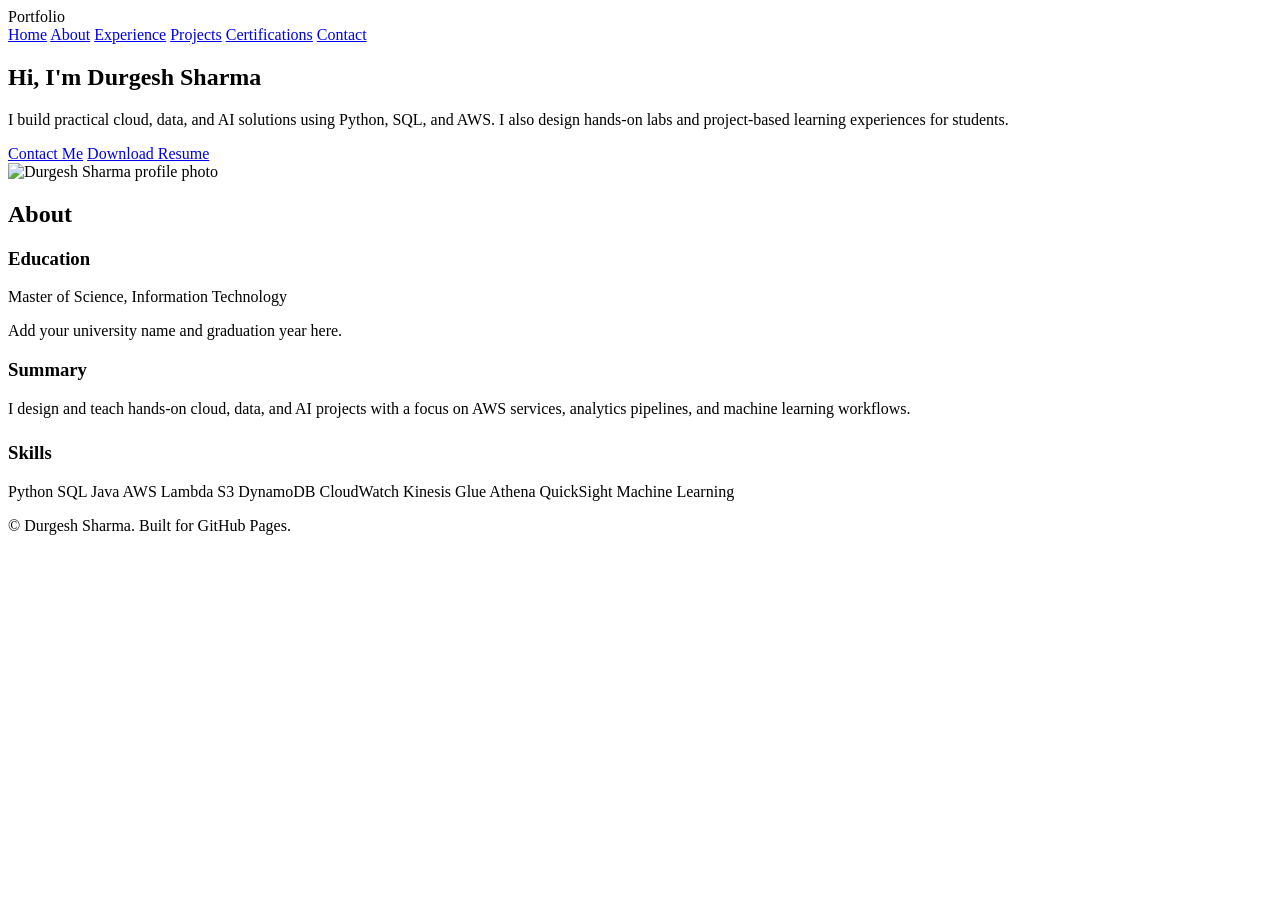
==== index.html @ 6098bfb7 "Add files via upload" ====
<!DOCTYPE html>
<html lang="en">
<head>
  <meta charset="UTF-8" />
  <meta name="viewport" content="width=device-width, initial-scale=1.0" />
  <title>Portfolio | Durgesh Sharma</title>
  <link rel="stylesheet" href="style.css" />
</head>
<body>
  <header>
    <div class="container nav">
      <div class="brand">Portfolio</div>
      <nav class="nav-links">
        <a href="index.html">Home</a>
        <a href="about.html">About</a>
        <a href="experience.html">Experience</a>
        <a href="projects.html">Projects</a>
        <a href="certifications.html">Certifications</a>
        <a href="contact.html">Contact</a>
      </nav>
    </div>
  </header>

  <main>
    <section class="hero">
      <div class="container hero-home">
        <div>
          <h1>Hi, I'm Durgesh Sharma</h1>
          <p>I build practical cloud, data, and AI solutions using Python, SQL, and AWS. I also design hands-on labs and project-based learning experiences for students.</p>
          <div class="buttons">
            <a class="btn" href="contact.html">Contact Me</a>
            <a class="btn" href="resume.pdf" download>Download Resume</a>
          </div>
        </div>
        <div class="hero-image">
          <img src="assets/images/profile.svg" alt="Durgesh Sharma profile photo" />
        </div>
      </div>
    </section>

    <section class="section">
      <div class="container panel">
        <h2 class="section-title">About</h2>
        <div class="about-grid">
          <div class="info-card">
            <h3>Education</h3>
            <p>Master of Science, Information Technology</p>
            <p>Add your university name and graduation year here.</p>
          </div>
          <div class="info-card">
            <h3>Summary</h3>
            <p>I design and teach hands-on cloud, data, and AI projects with a focus on AWS services, analytics pipelines, and machine learning workflows.</p>
          </div>
        </div>
        <div style="margin-top:24px;" class="info-card">
          <h3>Skills</h3>
          <div class="skills">
            <span class="skill">Python</span>
            <span class="skill">SQL</span>
            <span class="skill">Java</span>
            <span class="skill">AWS</span>
            <span class="skill">Lambda</span>
            <span class="skill">S3</span>
            <span class="skill">DynamoDB</span>
            <span class="skill">CloudWatch</span>
            <span class="skill">Kinesis</span>
            <span class="skill">Glue</span>
            <span class="skill">Athena</span>
            <span class="skill">QuickSight</span>
            <span class="skill">Machine Learning</span>
          </div>
        </div>
      </div>
    </section>
  </main>

  <footer>
    <div class="container">
      <p>© <span id="year"></span> Durgesh Sharma. Built for GitHub Pages.</p>
    </div>
  </footer>
  <script src="script.js"></script>
</body>
</html>
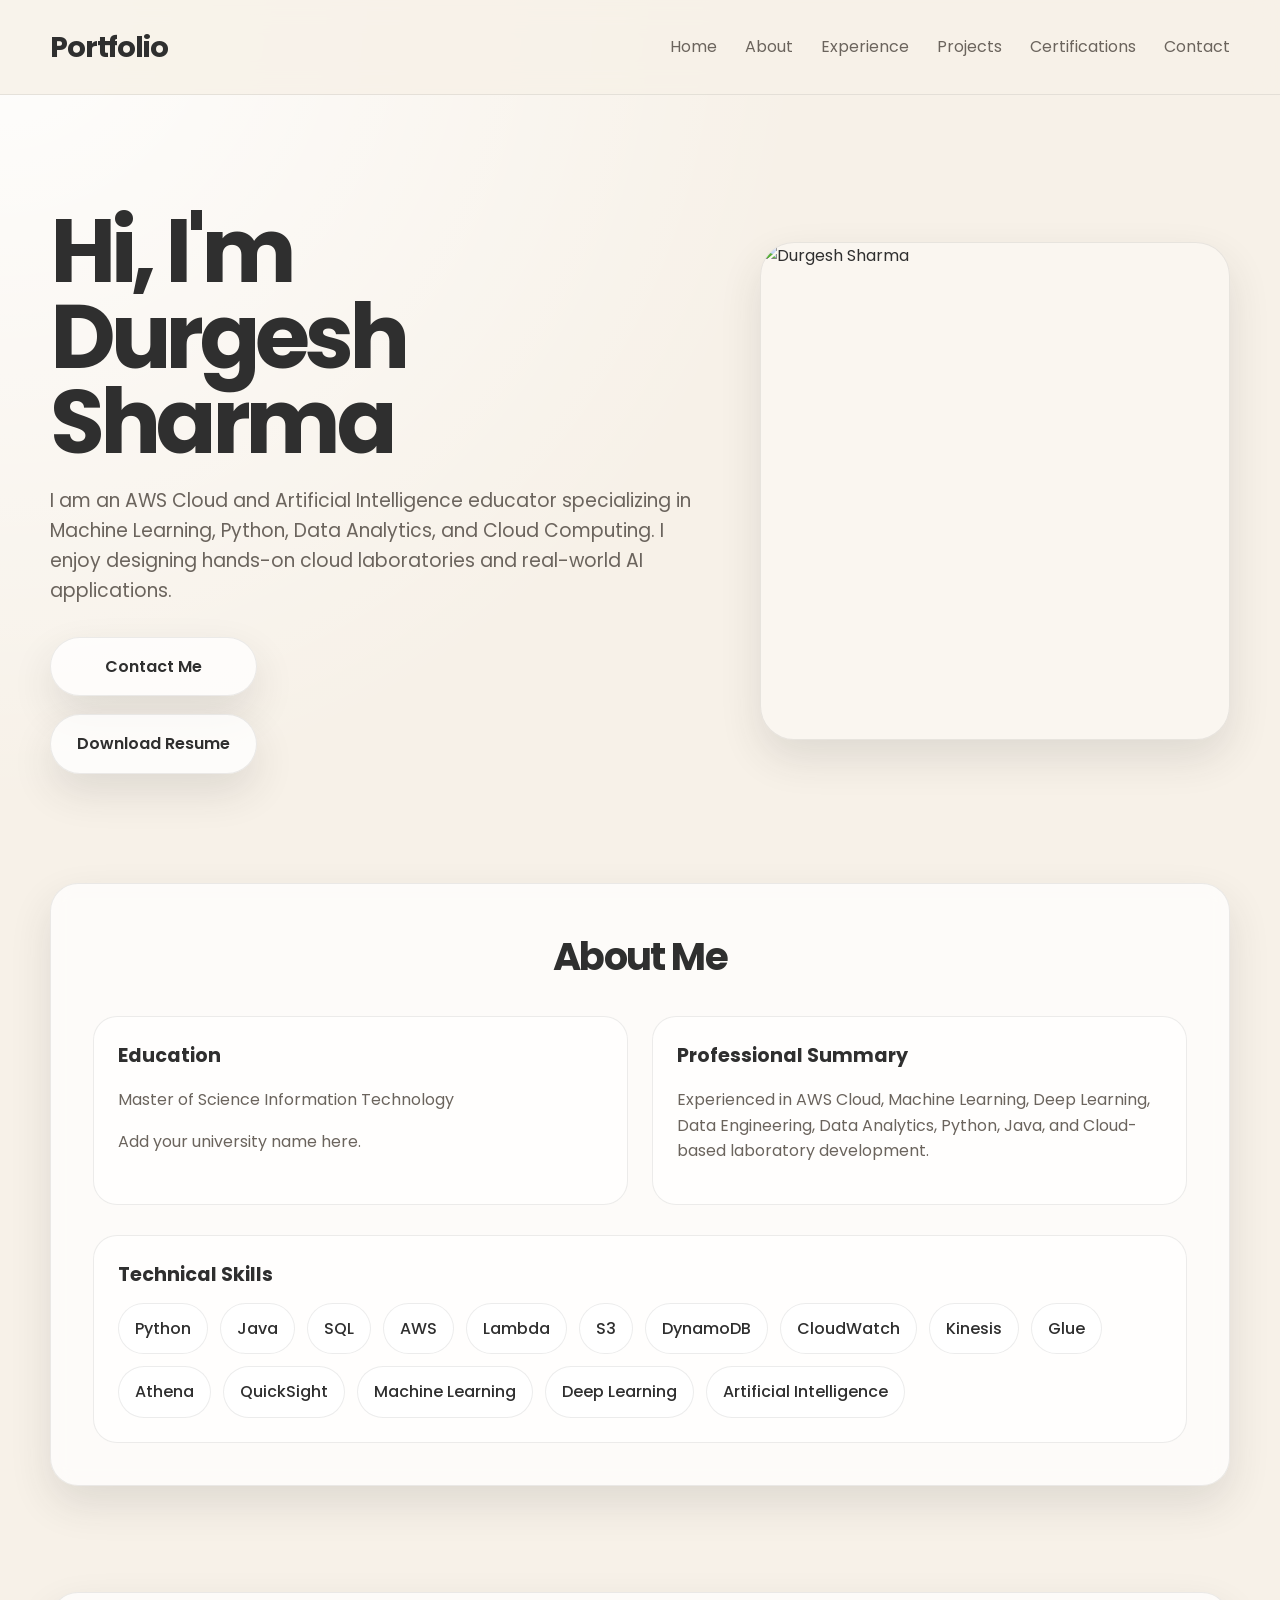
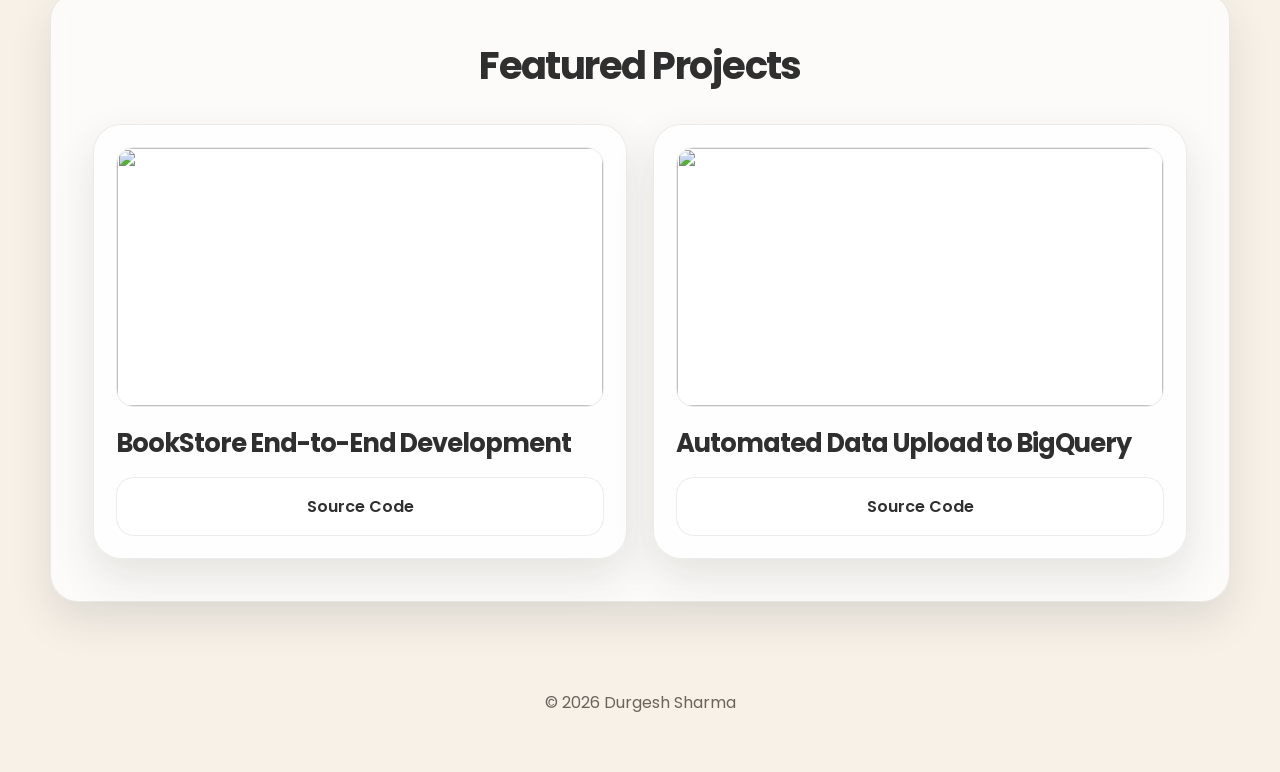
==== commit 543fd318: "Revise portfolio layout and content Updated the structure and content of the portfolio page, includi" ====
--- a/index.html
+++ b/index.html
@@ -1,84 +1,297 @@
 <!DOCTYPE html>
 <html lang="en">
+
 <head>
-  <meta charset="UTF-8" />
-  <meta name="viewport" content="width=device-width, initial-scale=1.0" />
-  <title>Portfolio | Durgesh Sharma</title>
-  <link rel="stylesheet" href="style.css" />
+    <meta charset="UTF-8">
+    <meta name="viewport" content="width=device-width, initial-scale=1.0">
+
+    <title>Durgesh Sharma | Portfolio</title>
+
+    <link rel="stylesheet" href="assets/css/style.css">
 </head>
+
 <body>
-  <header>
-    <div class="container nav">
-      <div class="brand">Portfolio</div>
-      <nav class="nav-links">
-        <a href="index.html">Home</a>
-        <a href="about.html">About</a>
-        <a href="experience.html">Experience</a>
-        <a href="projects.html">Projects</a>
-        <a href="certifications.html">Certifications</a>
-        <a href="contact.html">Contact</a>
-      </nav>
-    </div>
-  </header>
-
-  <main>
-    <section class="hero">
-      <div class="container hero-home">
-        <div>
-          <h1>Hi, I'm Durgesh Sharma</h1>
-          <p>I build practical cloud, data, and AI solutions using Python, SQL, and AWS. I also design hands-on labs and project-based learning experiences for students.</p>
-          <div class="buttons">
-            <a class="btn" href="contact.html">Contact Me</a>
-            <a class="btn" href="resume.pdf" download>Download Resume</a>
-          </div>
-        </div>
-        <div class="hero-image">
-          <img src="assets/images/profile.svg" alt="Durgesh Sharma profile photo" />
-        </div>
-      </div>
-    </section>
-
-    <section class="section">
-      <div class="container panel">
-        <h2 class="section-title">About</h2>
-        <div class="about-grid">
-          <div class="info-card">
-            <h3>Education</h3>
-            <p>Master of Science, Information Technology</p>
-            <p>Add your university name and graduation year here.</p>
-          </div>
-          <div class="info-card">
-            <h3>Summary</h3>
-            <p>I design and teach hands-on cloud, data, and AI projects with a focus on AWS services, analytics pipelines, and machine learning workflows.</p>
-          </div>
-        </div>
-        <div style="margin-top:24px;" class="info-card">
-          <h3>Skills</h3>
-          <div class="skills">
-            <span class="skill">Python</span>
-            <span class="skill">SQL</span>
-            <span class="skill">Java</span>
-            <span class="skill">AWS</span>
-            <span class="skill">Lambda</span>
-            <span class="skill">S3</span>
-            <span class="skill">DynamoDB</span>
-            <span class="skill">CloudWatch</span>
-            <span class="skill">Kinesis</span>
-            <span class="skill">Glue</span>
-            <span class="skill">Athena</span>
-            <span class="skill">QuickSight</span>
-            <span class="skill">Machine Learning</span>
-          </div>
-        </div>
-      </div>
-    </section>
-  </main>
-
-  <footer>
-    <div class="container">
-      <p>© <span id="year"></span> Durgesh Sharma. Built for GitHub Pages.</p>
-    </div>
-  </footer>
-  <script src="script.js"></script>
+
+<header>
+
+<div class="container nav">
+
+<div class="brand">
+Portfolio
+</div>
+
+<nav class="nav-links">
+
+<a href="index.html">Home</a>
+
+<a href="about.html">About</a>
+
+<a href="experience.html">Experience</a>
+
+<a href="projects.html">Projects</a>
+
+<a href="certifications.html">Certifications</a>
+
+<a href="contact.html">Contact</a>
+
+</nav>
+
+</div>
+
+</header>
+
+<main>
+
+<section class="hero">
+
+<div class="container hero-home">
+
+<div>
+
+<h1>
+Hi, I'm Durgesh Sharma
+</h1>
+
+<p>
+
+I am an AWS Cloud and Artificial Intelligence educator specializing in
+
+Machine Learning,
+
+Python,
+
+Data Analytics,
+
+and Cloud Computing.
+
+I enjoy designing hands-on cloud laboratories and real-world AI applications.
+
+</p>
+
+<div class="buttons">
+
+<a class="btn" href="contact.html">
+Contact Me
+</a>
+
+<a class="btn" href="resume.pdf" download>
+Download Resume
+</a>
+
+</div>
+
+</div>
+
+<div class="hero-image">
+
+<img src="assets/images/profile.jpg" alt="Durgesh Sharma">
+
+</div>
+
+</div>
+
+</section>
+
+<section class="section">
+
+<div class="container panel">
+
+<h2 class="section-title">
+About Me
+</h2>
+
+<div class="about-grid">
+
+<div class="info-card">
+
+<h3>
+Education
+</h3>
+
+<p>
+
+Master of Science
+
+Information Technology
+
+</p>
+
+<p>
+
+Add your university name here.
+
+</p>
+
+</div>
+
+<div class="info-card">
+
+<h3>
+
+Professional Summary
+
+</h3>
+
+<p>
+
+Experienced in
+
+AWS Cloud,
+
+Machine Learning,
+
+Deep Learning,
+
+Data Engineering,
+
+Data Analytics,
+
+Python,
+
+Java,
+
+and Cloud-based laboratory development.
+
+</p>
+
+</div>
+
+</div>
+
+<div style="margin-top:30px;" class="info-card">
+
+<h3>
+Technical Skills
+</h3>
+
+<div class="skills">
+
+<span class="skill">Python</span>
+
+<span class="skill">Java</span>
+
+<span class="skill">SQL</span>
+
+<span class="skill">AWS</span>
+
+<span class="skill">Lambda</span>
+
+<span class="skill">S3</span>
+
+<span class="skill">DynamoDB</span>
+
+<span class="skill">CloudWatch</span>
+
+<span class="skill">Kinesis</span>
+
+<span class="skill">Glue</span>
+
+<span class="skill">Athena</span>
+
+<span class="skill">QuickSight</span>
+
+<span class="skill">Machine Learning</span>
+
+<span class="skill">Deep Learning</span>
+
+<span class="skill">Artificial Intelligence</span>
+
+</div>
+
+</div>
+
+</div>
+
+</section>
+
+<section class="section">
+
+<div class="container panel">
+
+<h2 class="section-title">
+Featured Projects
+</h2>
+
+<div class="projects-grid">
+
+<div class="project-card">
+
+<div class="project-image">
+
+<img src="assets/images/bookstore-project.png">
+
+</div>
+
+<h2>
+
+BookStore End-to-End Development
+
+</h2>
+
+<a class="source-link"
+
+href="https://github.com/neurosharma"
+
+target="_blank">
+
+Source Code
+
+</a>
+
+</div>
+
+<div class="project-card">
+
+<div class="project-image">
+
+<img src="assets/images/bigquery-project.jpg">
+
+</div>
+
+<h2>
+
+Automated Data Upload to BigQuery
+
+</h2>
+
+<a class="source-link"
+
+href="https://github.com/neurosharma"
+
+target="_blank">
+
+Source Code
+
+</a>
+
+</div>
+
+</div>
+
+</div>
+
+</section>
+
+</main>
+
+<footer>
+
+<div class="container">
+
+<p>
+
+© <span id="year"></span>
+
+Durgesh Sharma
+
+</p>
+
+</div>
+
+</footer>
+
+<script src="assets/js/script.js"></script>
+
 </body>
+
 </html>
--- a/assets/css/style.css
+++ b/assets/css/style.css
@@ -0,0 +1,373 @@
+@import url('https://fonts.googleapis.com/css2?family=Poppins:wght@300;400;500;600;700;800&display=swap');
+
+:root {
+  --bg: #f7f1e8;
+  --card: rgba(255, 255, 255, 0.72);
+  --text: #2f2f2f;
+  --muted: #6b645d;
+  --line: rgba(47, 47, 47, 0.09);
+  --shadow: 0 18px 42px rgba(47, 47, 47, 0.12);
+  --radius: 28px;
+}
+
+* {
+  box-sizing: border-box;
+}
+
+html {
+  scroll-behavior: smooth;
+}
+
+body {
+  margin: 0;
+  font-family: "Poppins", system-ui, -apple-system, BlinkMacSystemFont, "Segoe UI", sans-serif;
+  color: var(--text);
+  background:
+    radial-gradient(circle at top left, rgba(255, 255, 255, 0.92), transparent 30%),
+    var(--bg);
+  line-height: 1.6;
+}
+
+a {
+  color: inherit;
+  text-decoration: none;
+}
+
+img {
+  display: block;
+  max-width: 100%;
+}
+
+.container {
+  width: min(1180px, calc(100% - 36px));
+  margin: 0 auto;
+}
+
+header {
+  position: sticky;
+  top: 0;
+  z-index: 20;
+  background: rgba(247, 241, 232, 0.84);
+  backdrop-filter: blur(14px);
+  border-bottom: 1px solid var(--line);
+}
+
+.nav {
+  display: flex;
+  align-items: center;
+  justify-content: space-between;
+  gap: 18px;
+  padding: 24px 0;
+  flex-wrap: wrap;
+}
+
+.brand {
+  font-size: 1.8rem;
+  font-weight: 700;
+  letter-spacing: -0.04em;
+}
+
+.nav-links {
+  display: flex;
+  gap: 28px;
+  flex-wrap: wrap;
+  color: var(--muted);
+  font-size: 1rem;
+}
+
+.nav-links a:hover {
+  color: var(--text);
+}
+
+.hero {
+  padding: 72px 0 34px;
+  text-align: center;
+}
+
+.hero h1 {
+  margin: 0;
+  font-size: clamp(2.8rem, 5vw, 4.6rem);
+  line-height: 1;
+  letter-spacing: -0.06em;
+}
+
+.hero p {
+  margin: 18px auto 0;
+  max-width: 760px;
+  color: var(--muted);
+  font-size: 1.06rem;
+}
+
+.section {
+  padding: 34px 0 72px;
+}
+
+.panel {
+  background: var(--card);
+  border: 1px solid var(--line);
+  box-shadow: var(--shadow);
+  border-radius: var(--radius);
+  padding: 42px;
+  backdrop-filter: blur(10px);
+}
+
+.section-title {
+  text-align: center;
+  font-size: clamp(2rem, 3vw, 3rem);
+  margin: 0 0 28px;
+  letter-spacing: -0.04em;
+}
+
+.hero-home {
+  display: grid;
+  grid-template-columns: 1.15fr 0.85fr;
+  gap: 32px;
+  align-items: center;
+  min-height: 72vh;
+  text-align: left;
+}
+
+.hero-home h1 {
+  font-size: clamp(3.2rem, 7vw, 6.1rem);
+  line-height: 0.95;
+  margin: 0 0 22px;
+  max-width: 9ch;
+}
+
+.hero-home p {
+  color: var(--muted);
+  font-size: 1.18rem;
+  max-width: 44rem;
+  margin: 0 0 30px;
+}
+
+.buttons {
+  display: flex;
+  flex-direction: column;
+  gap: 18px;
+  width: fit-content;
+}
+
+.btn {
+  display: inline-flex;
+  align-items: center;
+  justify-content: center;
+  min-width: 185px;
+  padding: 16px 26px;
+  border-radius: 999px;
+  background: rgba(255, 255, 255, 0.76);
+  border: 1px solid var(--line);
+  box-shadow: var(--shadow);
+  font-weight: 600;
+  transition: transform 0.18s ease, box-shadow 0.18s ease;
+}
+
+.btn:hover {
+  transform: translateY(-2px);
+  box-shadow: 0 22px 50px rgba(47, 47, 47, 0.14);
+}
+
+.hero-image {
+  justify-self: end;
+  width: min(100%, 470px);
+  aspect-ratio: 1 / 1.06;
+  border-radius: 34px;
+  overflow: hidden;
+  box-shadow: var(--shadow);
+  border: 1px solid var(--line);
+  background: rgba(255, 255, 255, 0.35);
+}
+
+.hero-image img {
+  width: 100%;
+  height: 100%;
+  object-fit: cover;
+}
+
+.about-grid,
+.contact-grid {
+  display: grid;
+  grid-template-columns: 1fr 1fr;
+  gap: 24px;
+}
+
+.info-card {
+  padding: 24px;
+  border-radius: 24px;
+  background: rgba(255, 255, 255, 0.68);
+  border: 1px solid var(--line);
+}
+
+.info-card h3 {
+  margin: 0 0 12px;
+  font-size: 1.2rem;
+}
+
+.info-card p,
+.info-card li {
+  color: var(--muted);
+}
+
+.info-card ul {
+  margin: 0;
+  padding-left: 18px;
+}
+
+.skills {
+  display: flex;
+  flex-wrap: wrap;
+  gap: 12px;
+}
+
+.skill {
+  padding: 12px 16px;
+  border-radius: 999px;
+  background: rgba(255, 255, 255, 0.74);
+  border: 1px solid var(--line);
+  font-weight: 500;
+}
+
+.timeline {
+  display: grid;
+  gap: 18px;
+}
+
+.timeline-item {
+  padding: 22px;
+  border-radius: 22px;
+  background: rgba(255, 255, 255, 0.68);
+  border: 1px solid var(--line);
+}
+
+.timeline-item small {
+  display: block;
+  color: var(--muted);
+  margin-bottom: 6px;
+}
+
+.projects-grid {
+  display: grid;
+  grid-template-columns: repeat(2, 1fr);
+  gap: 26px;
+}
+
+.project-card {
+  background: var(--card);
+  border-radius: var(--radius);
+  border: 1px solid var(--line);
+  box-shadow: var(--shadow);
+  padding: 22px;
+}
+
+.project-image {
+  width: 100%;
+  height: 260px;
+  border-radius: 18px;
+  overflow: hidden;
+  background: #fff;
+  border: 1px solid var(--line);
+  margin-bottom: 22px;
+}
+
+.project-image img {
+  width: 100%;
+  height: 100%;
+  object-fit: cover;
+}
+
+.project-card h2 {
+  margin: 0 0 18px;
+  font-size: clamp(1.5rem, 2vw, 2.1rem);
+  line-height: 1.15;
+  letter-spacing: -0.04em;
+}
+
+.source-link {
+  display: inline-flex;
+  align-items: center;
+  justify-content: center;
+  width: 100%;
+  padding: 16px 18px;
+  border-radius: 18px;
+  background: rgba(255, 255, 255, 0.72);
+  border: 1px solid var(--line);
+  font-weight: 600;
+  transition: transform 0.18s ease, box-shadow 0.18s ease;
+}
+
+.source-link:hover {
+  transform: translateY(-2px);
+  box-shadow: 0 12px 24px rgba(47, 47, 47, 0.12);
+}
+
+.contact-list {
+  display: grid;
+  gap: 12px;
+}
+
+.contact-list a {
+  padding: 16px 18px;
+  border-radius: 18px;
+  background: rgba(255, 255, 255, 0.74);
+  border: 1px solid var(--line);
+  font-weight: 500;
+}
+
+footer {
+  padding: 0 0 40px;
+  text-align: center;
+  color: var(--muted);
+}
+
+@media (max-width: 980px) {
+  .hero-home,
+  .about-grid,
+  .projects-grid,
+  .contact-grid {
+    grid-template-columns: 1fr;
+  }
+
+  .hero-image {
+    justify-self: start;
+    width: min(100%, 520px);
+  }
+
+  .nav {
+    flex-direction: column;
+    align-items: flex-start;
+  }
+
+  .nav-links {
+    gap: 18px;
+  }
+
+  .hero-home h1 {
+    max-width: 100%;
+  }
+}
+
+@media (max-width: 640px) {
+  .container {
+    width: min(100% - 22px, 1180px);
+  }
+
+  .hero {
+    padding-top: 46px;
+  }
+
+  .panel {
+    padding: 24px;
+  }
+
+  .buttons {
+    width: 100%;
+  }
+
+  .btn {
+    width: 100%;
+  }
+
+  .project-image {
+    height: 220px;
+  }
+}
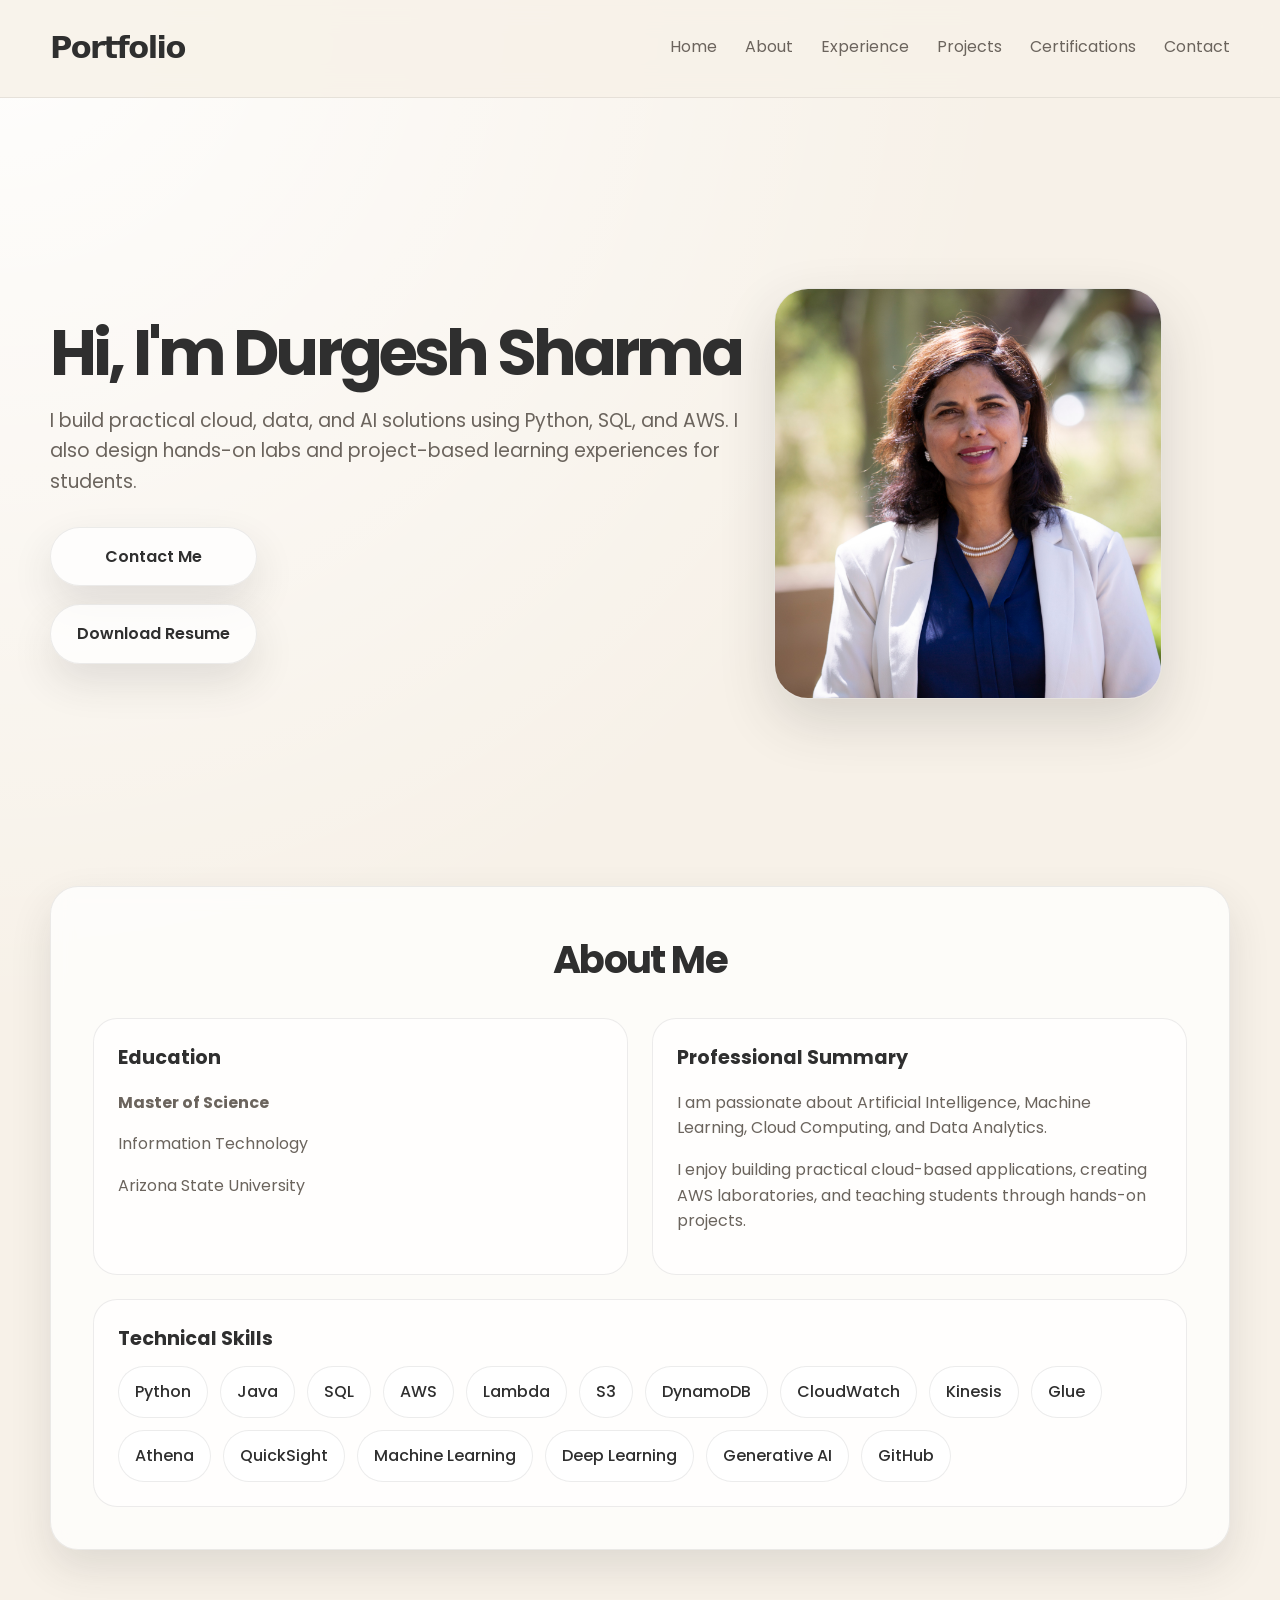
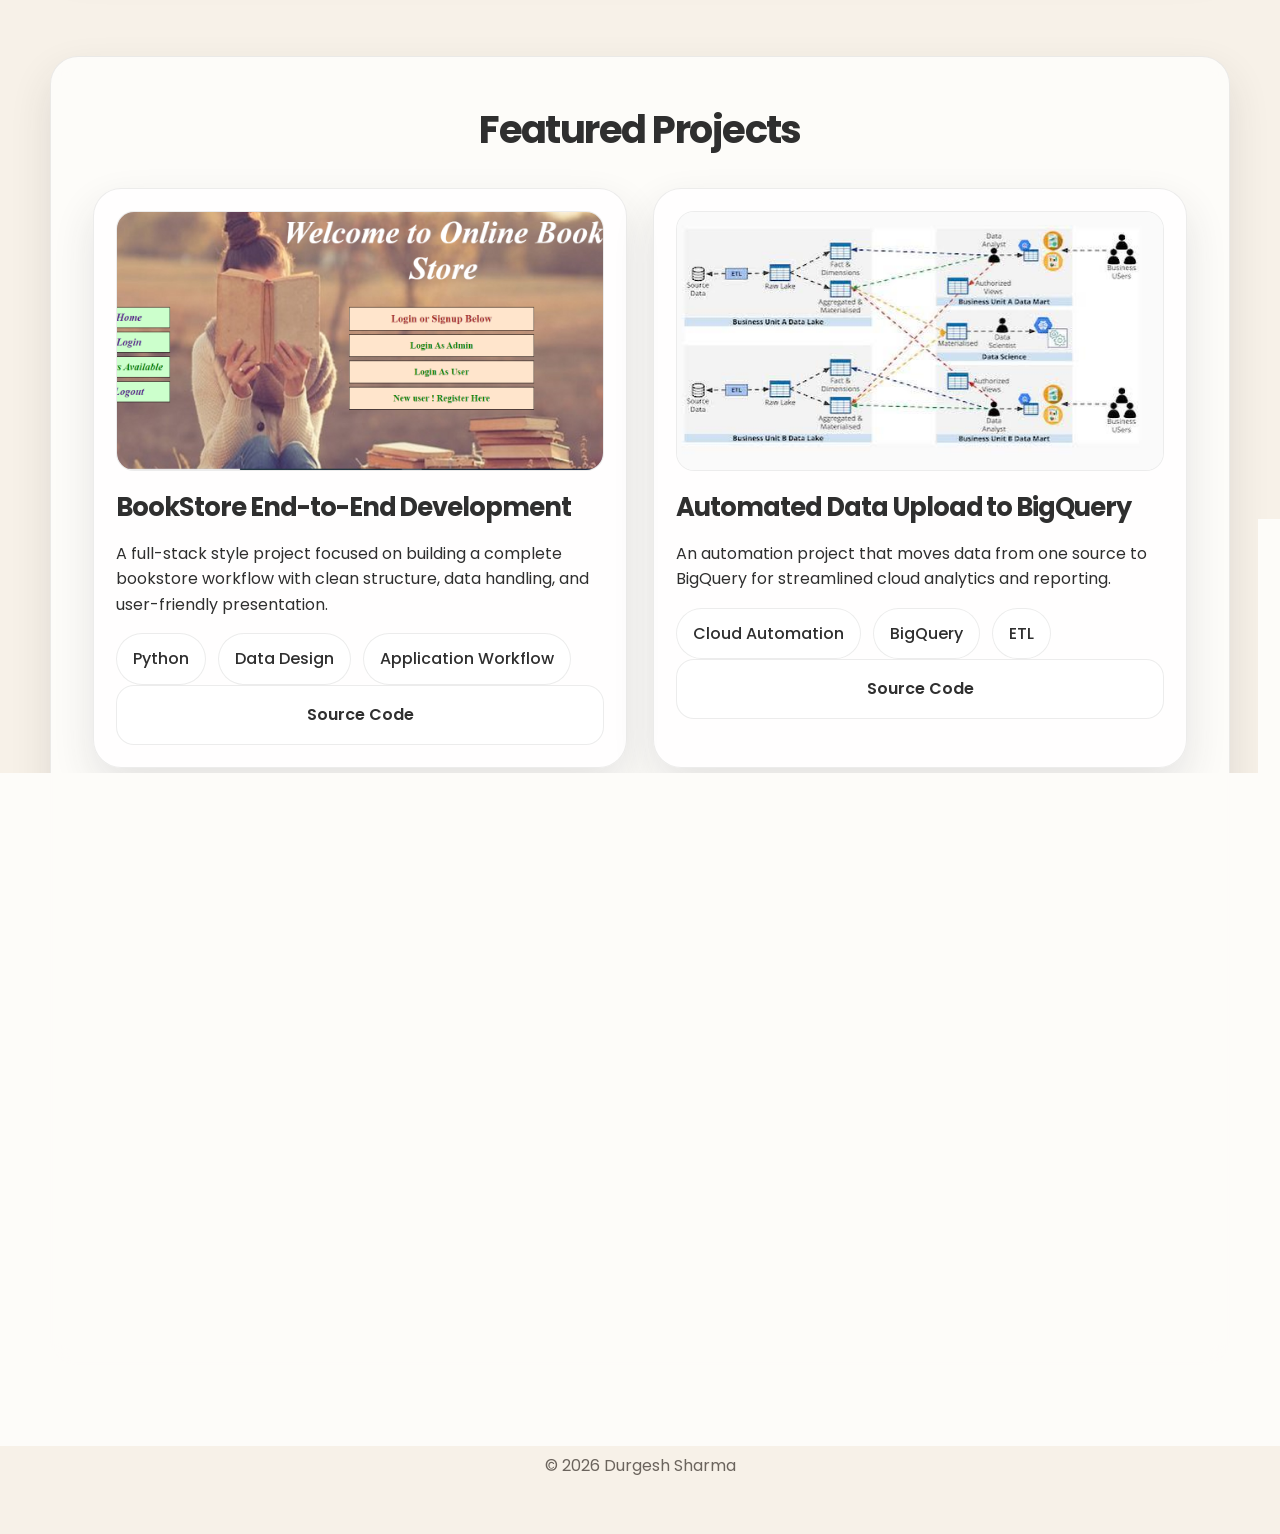
==== commit bd799e23: "Refactor index.html for improved structure and semantics" ====
--- a/index.html
+++ b/index.html
@@ -1,297 +1,170 @@
 <!DOCTYPE html>
 <html lang="en">
-
 <head>
-    <meta charset="UTF-8">
-    <meta name="viewport" content="width=device-width, initial-scale=1.0">
-
-    <title>Durgesh Sharma | Portfolio</title>
-
-    <link rel="stylesheet" href="assets/css/style.css">
+  <meta charset="UTF-8" />
+  <meta name="viewport" content="width=device-width, initial-scale=1.0" />
+  <title>Durgesh Sharma | Portfolio</title>
+  <link rel="stylesheet" href="assets/css/style.css" />
 </head>
-
 <body>
 
-<header>
+  <header>
+    <div class="container nav">
+      <div class="brand">Portfolio</div>
+      <nav class="nav-links">
+        <a href="index.html">Home</a>
+        <a href="about.html">About</a>
+        <a href="experience.html">Experience</a>
+        <a href="projects.html">Projects</a>
+        <a href="certifications.html">Certifications</a>
+        <a href="contact.html">Contact</a>
+      </nav>
+    </div>
+  </header>
 
-<div class="container nav">
+  <main>
+    <section class="hero">
+      <div class="container hero-home">
+        <div>
+          <h1>Hi, I'm Durgesh Sharma</h1>
+          <p>
+            I build practical cloud, data, and AI solutions using Python, SQL, and AWS.
+            I also design hands-on labs and project-based learning experiences for students.
+          </p>
 
-<div class="brand">
-Portfolio
-</div>
+          <div class="buttons">
+            <a class="btn" href="contact.html">Contact Me</a>
+            <a class="btn" href="resume.pdf" download>Download Resume</a>
+          </div>
+        </div>
 
-<nav class="nav-links">
+        <div class="hero-image">
+          <img src="assets/images/profile.jpg" alt="Durgesh Sharma profile photo" />
+        </div>
+      </div>
+    </section>
 
-<a href="index.html">Home</a>
+    <section class="section">
+      <div class="container panel">
+        <h2 class="section-title">About Me</h2>
 
-<a href="about.html">About</a>
+        <div class="about-grid">
+          <div class="info-card">
+            <h3>Education</h3>
+            <p><strong>Master of Science</strong></p>
+            <p>Information Technology</p>
+            <p>Arizona State University</p>
+          </div>
 
-<a href="experience.html">Experience</a>
+          <div class="info-card">
+            <h3>Professional Summary</h3>
+            <p>
+              I am passionate about Artificial Intelligence, Machine Learning, Cloud Computing,
+              and Data Analytics.
+            </p>
+            <p>
+              I enjoy building practical cloud-based applications, creating AWS laboratories,
+              and teaching students through hands-on projects.
+            </p>
+          </div>
+        </div>
 
-<a href="projects.html">Projects</a>
+        <div style="margin-top: 24px;" class="info-card">
+          <h3>Technical Skills</h3>
+          <div class="skills">
+            <span class="skill">Python</span>
+            <span class="skill">Java</span>
+            <span class="skill">SQL</span>
+            <span class="skill">AWS</span>
+            <span class="skill">Lambda</span>
+            <span class="skill">S3</span>
+            <span class="skill">DynamoDB</span>
+            <span class="skill">CloudWatch</span>
+            <span class="skill">Kinesis</span>
+            <span class="skill">Glue</span>
+            <span class="skill">Athena</span>
+            <span class="skill">QuickSight</span>
+            <span class="skill">Machine Learning</span>
+            <span class="skill">Deep Learning</span>
+            <span class="skill">Generative AI</span>
+            <span class="skill">GitHub</span>
+          </div>
+        </div>
+      </div>
+    </section>
 
-<a href="certifications.html">Certifications</a>
+    <section class="section">
+      <div class="container panel">
+        <h2 class="section-title">Featured Projects</h2>
 
-<a href="contact.html">Contact</a>
+        <div class="projects-grid">
+          <div class="project-card">
+            <div class="project-image">
+              <img src="assets/images/bookstore-project.png" alt="BookStore project preview" />
+            </div>
+            <h2>BookStore End-to-End Development</h2>
+            <p>
+              A full-stack style project focused on building a complete bookstore workflow
+              with clean structure, data handling, and user-friendly presentation.
+            </p>
+            <div class="skills" style="margin-top: 16px;">
+              <span class="skill">Python</span>
+              <span class="skill">Data Design</span>
+              <span class="skill">Application Workflow</span>
+            </div>
+            <a class="source-link" href="https://github.com/neurosharma" target="_blank" rel="noreferrer">
+              Source Code
+            </a>
+          </div>
 
-</nav>
+          <div class="project-card">
+            <div class="project-image">
+              <img src="assets/images/bigquery-project.jpg" alt="Automated data upload to BigQuery preview" />
+            </div>
+            <h2>Automated Data Upload to BigQuery</h2>
+            <p>
+              An automation project that moves data from one source to BigQuery for
+              streamlined cloud analytics and reporting.
+            </p>
+            <div class="skills" style="margin-top: 16px;">
+              <span class="skill">Cloud Automation</span>
+              <span class="skill">BigQuery</span>
+              <span class="skill">ETL</span>
+            </div>
+            <a class="source-link" href="https://github.com/neurosharma" target="_blank" rel="noreferrer">
+              Source Code
+            </a>
+          </div>
+        </div>
 
-</div>
+        <div style="margin-top: 26px;" class="project-card">
+          <div class="project-image">
+            <img src="assets/images/kafka-project.jpg" alt="Streaming Data Analysis using Kafka preview" />
+          </div>
+          <h2>Streaming Data Analysis using Kafka</h2>
+          <p>
+            A real-time data streaming project built to capture, process, and analyze
+            events using Kafka-based pipelines.
+          </p>
+          <div class="skills" style="margin-top: 16px;">
+            <span class="skill">Kafka</span>
+            <span class="skill">Streaming</span>
+            <span class="skill">Real-Time Analytics</span>
+          </div>
+          <a class="source-link" href="https://github.com/neurosharma" target="_blank" rel="noreferrer">
+            Source Code
+          </a>
+        </div>
+      </div>
+    </section>
+  </main>
 
-</header>
+  <footer>
+    <div class="container">
+      <p>© <span id="year"></span> Durgesh Sharma</p>
+    </div>
+  </footer>
 
-<main>
-
-<section class="hero">
-
-<div class="container hero-home">
-
-<div>
-
-<h1>
-Hi, I'm Durgesh Sharma
-</h1>
-
-<p>
-
-I am an AWS Cloud and Artificial Intelligence educator specializing in
-
-Machine Learning,
-
-Python,
-
-Data Analytics,
-
-and Cloud Computing.
-
-I enjoy designing hands-on cloud laboratories and real-world AI applications.
-
-</p>
-
-<div class="buttons">
-
-<a class="btn" href="contact.html">
-Contact Me
-</a>
-
-<a class="btn" href="resume.pdf" download>
-Download Resume
-</a>
-
-</div>
-
-</div>
-
-<div class="hero-image">
-
-<img src="assets/images/profile.jpg" alt="Durgesh Sharma">
-
-</div>
-
-</div>
-
-</section>
-
-<section class="section">
-
-<div class="container panel">
-
-<h2 class="section-title">
-About Me
-</h2>
-
-<div class="about-grid">
-
-<div class="info-card">
-
-<h3>
-Education
-</h3>
-
-<p>
-
-Master of Science
-
-Information Technology
-
-</p>
-
-<p>
-
-Add your university name here.
-
-</p>
-
-</div>
-
-<div class="info-card">
-
-<h3>
-
-Professional Summary
-
-</h3>
-
-<p>
-
-Experienced in
-
-AWS Cloud,
-
-Machine Learning,
-
-Deep Learning,
-
-Data Engineering,
-
-Data Analytics,
-
-Python,
-
-Java,
-
-and Cloud-based laboratory development.
-
-</p>
-
-</div>
-
-</div>
-
-<div style="margin-top:30px;" class="info-card">
-
-<h3>
-Technical Skills
-</h3>
-
-<div class="skills">
-
-<span class="skill">Python</span>
-
-<span class="skill">Java</span>
-
-<span class="skill">SQL</span>
-
-<span class="skill">AWS</span>
-
-<span class="skill">Lambda</span>
-
-<span class="skill">S3</span>
-
-<span class="skill">DynamoDB</span>
-
-<span class="skill">CloudWatch</span>
-
-<span class="skill">Kinesis</span>
-
-<span class="skill">Glue</span>
-
-<span class="skill">Athena</span>
-
-<span class="skill">QuickSight</span>
-
-<span class="skill">Machine Learning</span>
-
-<span class="skill">Deep Learning</span>
-
-<span class="skill">Artificial Intelligence</span>
-
-</div>
-
-</div>
-
-</div>
-
-</section>
-
-<section class="section">
-
-<div class="container panel">
-
-<h2 class="section-title">
-Featured Projects
-</h2>
-
-<div class="projects-grid">
-
-<div class="project-card">
-
-<div class="project-image">
-
-<img src="assets/images/bookstore-project.png">
-
-</div>
-
-<h2>
-
-BookStore End-to-End Development
-
-</h2>
-
-<a class="source-link"
-
-href="https://github.com/neurosharma"
-
-target="_blank">
-
-Source Code
-
-</a>
-
-</div>
-
-<div class="project-card">
-
-<div class="project-image">
-
-<img src="assets/images/bigquery-project.jpg">
-
-</div>
-
-<h2>
-
-Automated Data Upload to BigQuery
-
-</h2>
-
-<a class="source-link"
-
-href="https://github.com/neurosharma"
-
-target="_blank">
-
-Source Code
-
-</a>
-
-</div>
-
-</div>
-
-</div>
-
-</section>
-
-</main>
-
-<footer>
-
-<div class="container">
-
-<p>
-
-© <span id="year"></span>
-
-Durgesh Sharma
-
-</p>
-
-</div>
-
-</footer>
-
-<script src="assets/js/script.js"></script>
-
+  <script src="assets/js/script.js"></script>
 </body>
-
 </html>
--- a/assets/css/style.css
+++ b/assets/css/style.css
@@ -2,7 +2,7 @@
 
 :root {
   --bg: #f7f1e8;
-  --card: rgba(255, 255, 255, 0.72);
+  --card: rgba(255, 255, 255, 0.74);
   --text: #2f2f2f;
   --muted: #6b645d;
   --line: rgba(47, 47, 47, 0.09);
@@ -47,7 +47,7 @@
   position: sticky;
   top: 0;
   z-index: 20;
-  background: rgba(247, 241, 232, 0.84);
+  background: rgba(247, 241, 232, 0.86);
   backdrop-filter: blur(14px);
   border-bottom: 1px solid var(--line);
 }
@@ -62,9 +62,9 @@
 }
 
 .brand {
-  font-size: 1.8rem;
-  font-weight: 700;
-  letter-spacing: -0.04em;
+  font-size: 1.9rem;
+  font-weight: 800;
+  letter-spacing: -0.05em;
 }
 
 .nav-links {
@@ -75,8 +75,28 @@
   font-size: 1rem;
 }
 
+.nav-links a {
+  position: relative;
+  padding-bottom: 4px;
+}
+
+.nav-links a::after {
+  content: "";
+  position: absolute;
+  left: 0;
+  bottom: 0;
+  width: 0;
+  height: 2px;
+  background: var(--text);
+  transition: width 0.2s ease;
+}
+
 .nav-links a:hover {
   color: var(--text);
+}
+
+.nav-links a:hover::after {
+  width: 100%;
 }
 
 .hero {
@@ -109,6 +129,11 @@
   border-radius: var(--radius);
   padding: 42px;
   backdrop-filter: blur(10px);
+  transition: transform 0.22s ease, box-shadow 0.22s ease;
+}
+
+.panel:hover {
+  box-shadow: 0 24px 50px rgba(47, 47, 47, 0.14);
 }
 
 .section-title {
@@ -128,10 +153,12 @@
 }
 
 .hero-home h1 {
-  font-size: clamp(3.2rem, 7vw, 6.1rem);
+  font-size: clamp(2.8rem, 5vw, 5.8rem);
   line-height: 0.95;
   margin: 0 0 22px;
-  max-width: 9ch;
+  max-width: none;
+  white-space: nowrap;
+  letter-spacing: -0.06em;
 }
 
 .hero-home p {
@@ -159,12 +186,13 @@
   border: 1px solid var(--line);
   box-shadow: var(--shadow);
   font-weight: 600;
-  transition: transform 0.18s ease, box-shadow 0.18s ease;
+  transition: transform 0.22s ease, box-shadow 0.22s ease, border-color 0.22s ease;
 }
 
 .btn:hover {
-  transform: translateY(-2px);
+  transform: translateY(-3px);
   box-shadow: 0 22px 50px rgba(47, 47, 47, 0.14);
+  border-color: rgba(47, 47, 47, 0.14);
 }
 
 .hero-image {
@@ -173,9 +201,14 @@
   aspect-ratio: 1 / 1.06;
   border-radius: 34px;
   overflow: hidden;
-  box-shadow: var(--shadow);
+  box-shadow: 0 22px 55px rgba(47, 47, 47, 0.16);
   border: 1px solid var(--line);
   background: rgba(255, 255, 255, 0.35);
+  transition: transform 0.22s ease, box-shadow 0.22s ease;
+}
+
+.hero-image:hover {
+  transform: translateY(-4px);
 }
 
 .hero-image img {
@@ -196,6 +229,13 @@
   border-radius: 24px;
   background: rgba(255, 255, 255, 0.68);
   border: 1px solid var(--line);
+  transition: transform 0.22s ease, box-shadow 0.22s ease, border-color 0.22s ease;
+}
+
+.info-card:hover {
+  transform: translateY(-4px);
+  box-shadow: 0 24px 50px rgba(47, 47, 47, 0.14);
+  border-color: rgba(47, 47, 47, 0.14);
 }
 
 .info-card h3 {
@@ -225,6 +265,12 @@
   background: rgba(255, 255, 255, 0.74);
   border: 1px solid var(--line);
   font-weight: 500;
+  transition: transform 0.2s ease, box-shadow 0.2s ease;
+}
+
+.skill:hover {
+  transform: translateY(-2px);
+  box-shadow: 0 10px 24px rgba(47, 47, 47, 0.08);
 }
 
 .timeline {
@@ -237,6 +283,12 @@
   border-radius: 22px;
   background: rgba(255, 255, 255, 0.68);
   border: 1px solid var(--line);
+  transition: transform 0.22s ease, box-shadow 0.22s ease;
+}
+
+.timeline-item:hover {
+  transform: translateY(-4px);
+  box-shadow: 0 24px 50px rgba(47, 47, 47, 0.14);
 }
 
 .timeline-item small {
@@ -257,6 +309,13 @@
   border: 1px solid var(--line);
   box-shadow: var(--shadow);
   padding: 22px;
+  transition: transform 0.22s ease, box-shadow 0.22s ease, border-color 0.22s ease;
+}
+
+.project-card:hover {
+  transform: translateY(-4px);
+  box-shadow: 0 24px 50px rgba(47, 47, 47, 0.14);
+  border-color: rgba(47, 47, 47, 0.14);
 }
 
 .project-image {
@@ -292,12 +351,13 @@
   background: rgba(255, 255, 255, 0.72);
   border: 1px solid var(--line);
   font-weight: 600;
-  transition: transform 0.18s ease, box-shadow 0.18s ease;
+  transition: transform 0.22s ease, box-shadow 0.22s ease, border-color 0.22s ease;
 }
 
 .source-link:hover {
-  transform: translateY(-2px);
+  transform: translateY(-3px);
   box-shadow: 0 12px 24px rgba(47, 47, 47, 0.12);
+  border-color: rgba(47, 47, 47, 0.14);
 }
 
 .contact-list {
@@ -311,6 +371,12 @@
   background: rgba(255, 255, 255, 0.74);
   border: 1px solid var(--line);
   font-weight: 500;
+  transition: transform 0.22s ease, box-shadow 0.22s ease;
+}
+
+.contact-list a:hover {
+  transform: translateY(-3px);
+  box-shadow: 0 12px 24px rgba(47, 47, 47, 0.12);
 }
 
 footer {
@@ -327,6 +393,11 @@
     grid-template-columns: 1fr;
   }
 
+  .hero-home h1 {
+    white-space: normal;
+    font-size: clamp(2.5rem, 8vw, 4.6rem);
+  }
+
   .hero-image {
     justify-self: start;
     width: min(100%, 520px);
@@ -340,10 +411,6 @@
   .nav-links {
     gap: 18px;
   }
-
-  .hero-home h1 {
-    max-width: 100%;
-  }
 }
 
 @media (max-width: 640px) {
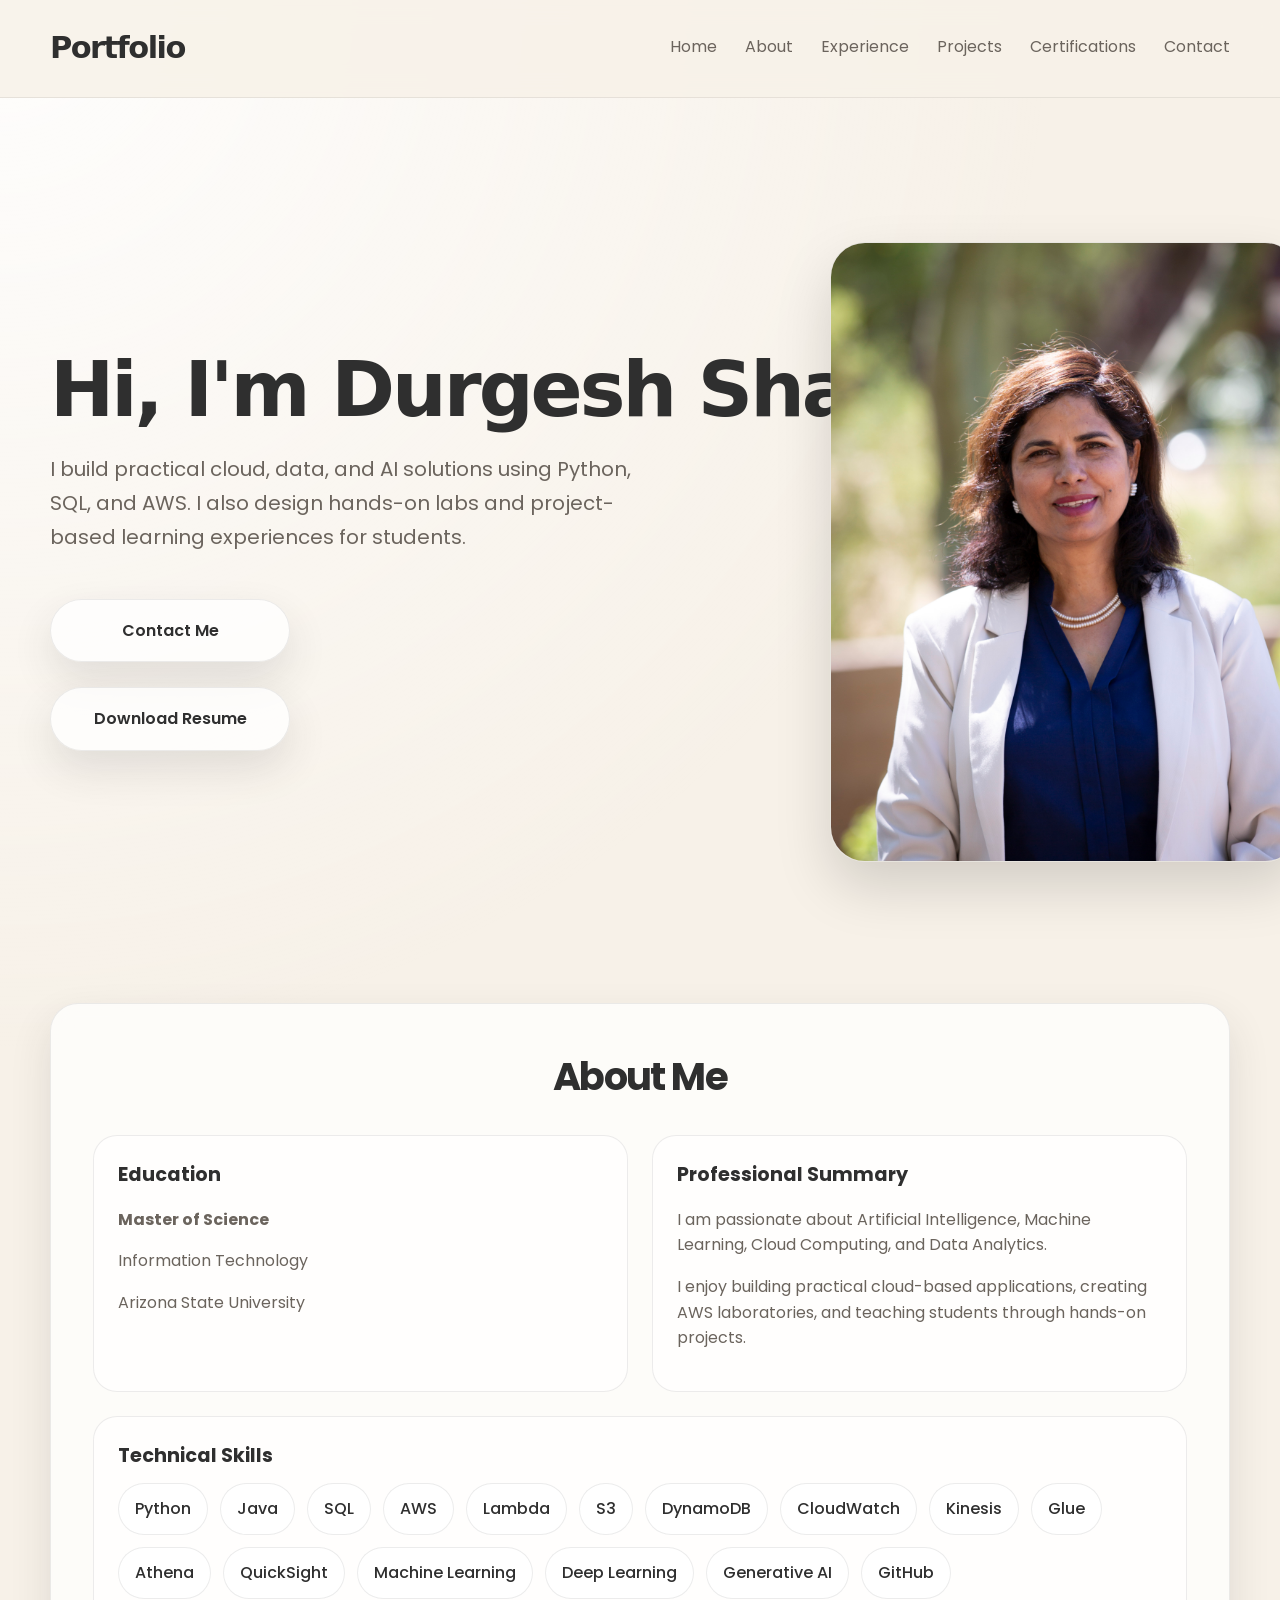
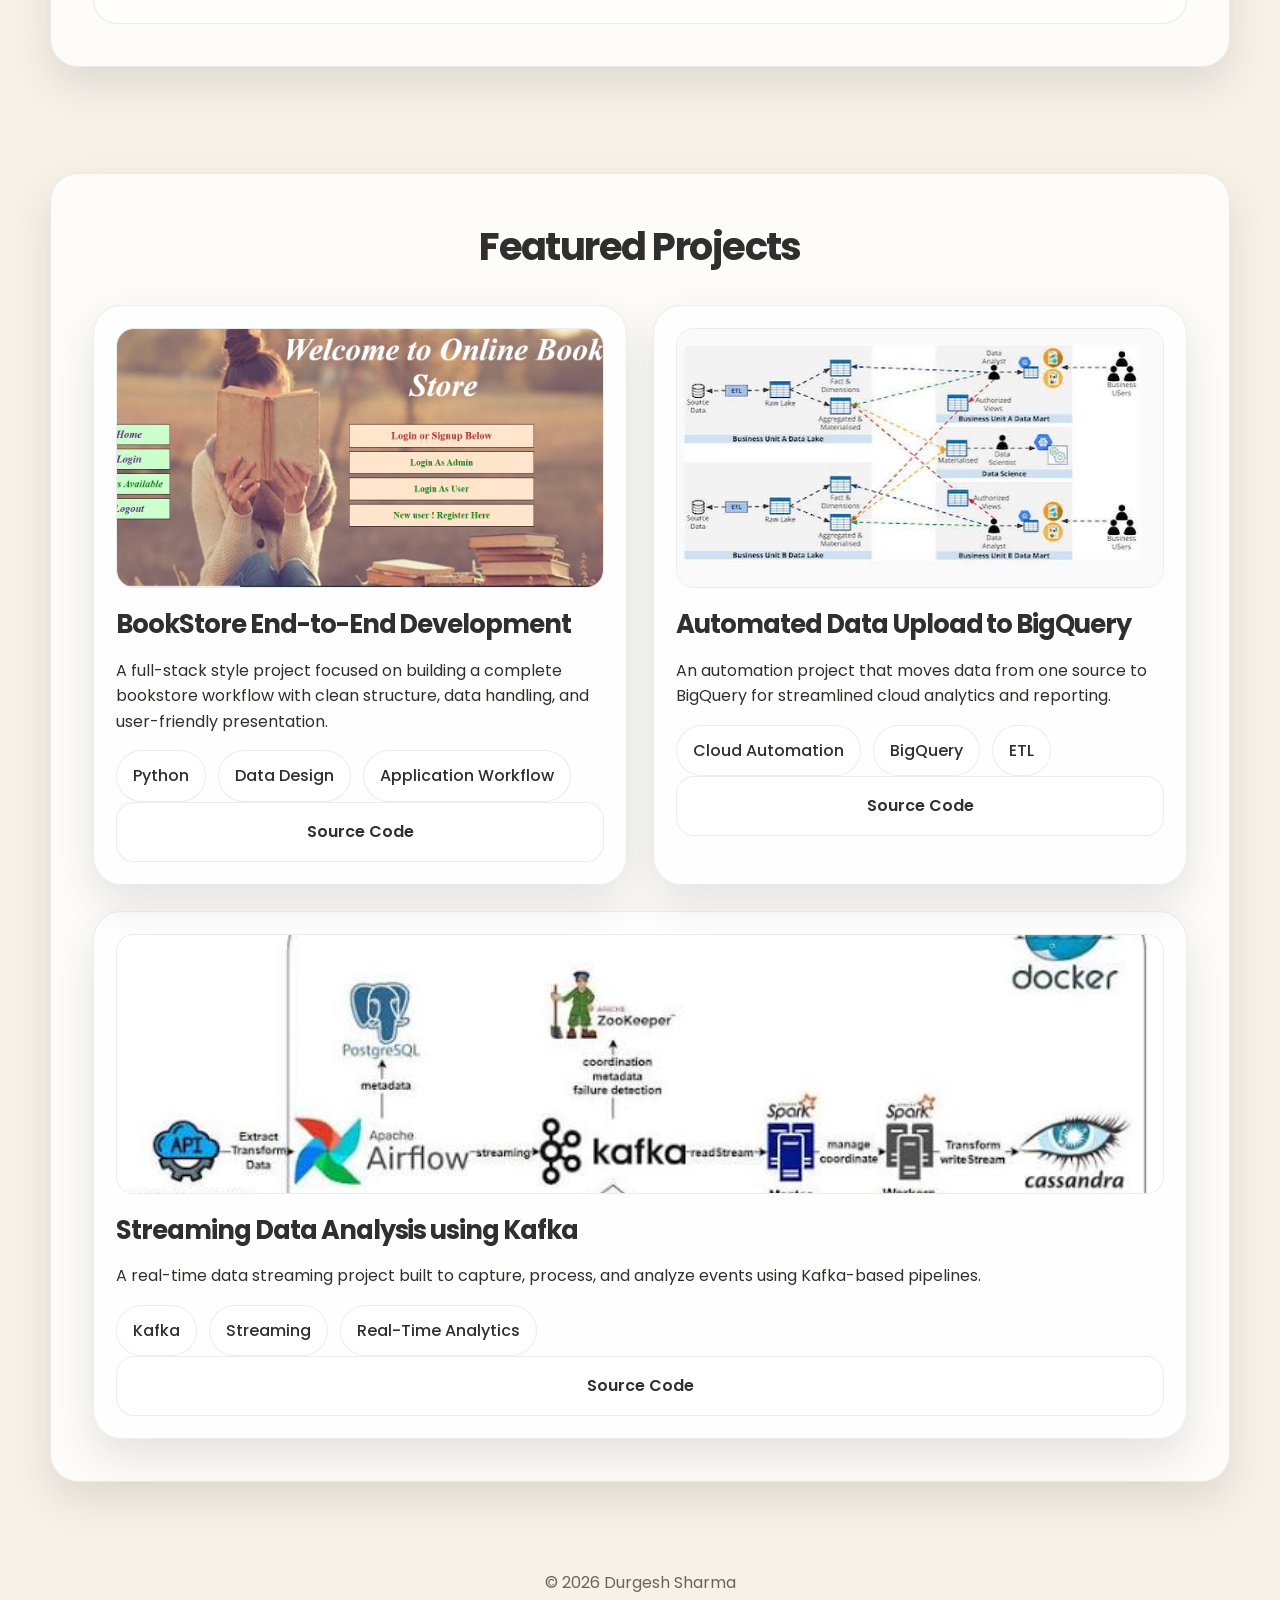
==== commit 7cca103f: "Split name into multiple lines in header" ====
--- a/index.html
+++ b/index.html
@@ -26,7 +26,9 @@
     <section class="hero">
       <div class="container hero-home">
         <div>
-          <h1>Hi, I'm Durgesh Sharma</h1>
+          <h1>Hi, I'm
+            
+            Durgesh Sharma</h1>
           <p>
             I build practical cloud, data, and AI solutions using Python, SQL, and AWS.
             I also design hands-on labs and project-based learning experiences for students.
--- a/assets/css/style.css
+++ b/assets/css/style.css
@@ -106,9 +106,9 @@
 
 .hero h1 {
   margin: 0;
-  font-size: clamp(2.8rem, 5vw, 4.6rem);
+  font-size: clamp(2.2rem, 4vw, 4.1rem);
   line-height: 1;
-  letter-spacing: -0.06em;
+  letter-spacing: -0.05em;
 }
 
 .hero p {
@@ -145,42 +145,45 @@
 
 .hero-home {
   display: grid;
-  grid-template-columns: 1.15fr 0.85fr;
-  gap: 32px;
+  grid-template-columns: 58% 42%;
   align-items: center;
-  min-height: 72vh;
+  gap: 70px;
+  min-height: 85vh;
   text-align: left;
 }
 
 .hero-home h1 {
-  font-size: clamp(2.8rem, 5vw, 5.8rem);
+  font-size: 4.8rem;
+  font-weight: 800;
   line-height: 0.95;
-  margin: 0 0 22px;
-  max-width: none;
+  letter-spacing: -3px;
+  margin: 0 0 25px;
+  max-width: 700px;
   white-space: nowrap;
-  letter-spacing: -0.06em;
 }
 
 .hero-home p {
-  color: var(--muted);
-  font-size: 1.18rem;
-  max-width: 44rem;
+  font-size: 1.25rem;
+  color: var(--muted);
+  max-width: 620px;
+  line-height: 1.7;
   margin: 0 0 30px;
 }
 
 .buttons {
   display: flex;
   flex-direction: column;
-  gap: 18px;
+  gap: 25px;
   width: fit-content;
+  margin-top: 45px;
 }
 
 .btn {
   display: inline-flex;
   align-items: center;
   justify-content: center;
-  min-width: 185px;
-  padding: 16px 26px;
+  min-width: 240px;
+  padding: 18px 28px;
   border-radius: 999px;
   background: rgba(255, 255, 255, 0.76);
   border: 1px solid var(--line);
@@ -196,12 +199,12 @@
 }
 
 .hero-image {
+  width: 470px;
+  height: 620px;
   justify-self: end;
-  width: min(100%, 470px);
-  aspect-ratio: 1 / 1.06;
-  border-radius: 34px;
+  border-radius: 35px;
   overflow: hidden;
-  box-shadow: 0 22px 55px rgba(47, 47, 47, 0.16);
+  box-shadow: 0 25px 55px rgba(0, 0, 0, 0.15);
   border: 1px solid var(--line);
   background: rgba(255, 255, 255, 0.35);
   transition: transform 0.22s ease, box-shadow 0.22s ease;
@@ -385,6 +388,24 @@
   color: var(--muted);
 }
 
+@media (max-width: 1100px) {
+  .hero-home {
+    gap: 44px;
+  }
+
+  .hero-home h1 {
+    font-size: clamp(2.4rem, 5vw, 4.2rem);
+    white-space: normal;
+    max-width: 100%;
+  }
+
+  .hero-image {
+    width: 100%;
+    max-width: 430px;
+    height: 560px;
+  }
+}
+
 @media (max-width: 980px) {
   .hero-home,
   .about-grid,
@@ -393,14 +414,14 @@
     grid-template-columns: 1fr;
   }
 
-  .hero-home h1 {
-    white-space: normal;
-    font-size: clamp(2.5rem, 8vw, 4.6rem);
+  .hero-home {
+    min-height: auto;
   }
 
   .hero-image {
     justify-self: start;
     width: min(100%, 520px);
+    height: 520px;
   }
 
   .nav {
@@ -432,6 +453,11 @@
 
   .btn {
     width: 100%;
+    min-width: 0;
+  }
+
+  .hero-image {
+    height: 420px;
   }
 
   .project-image {
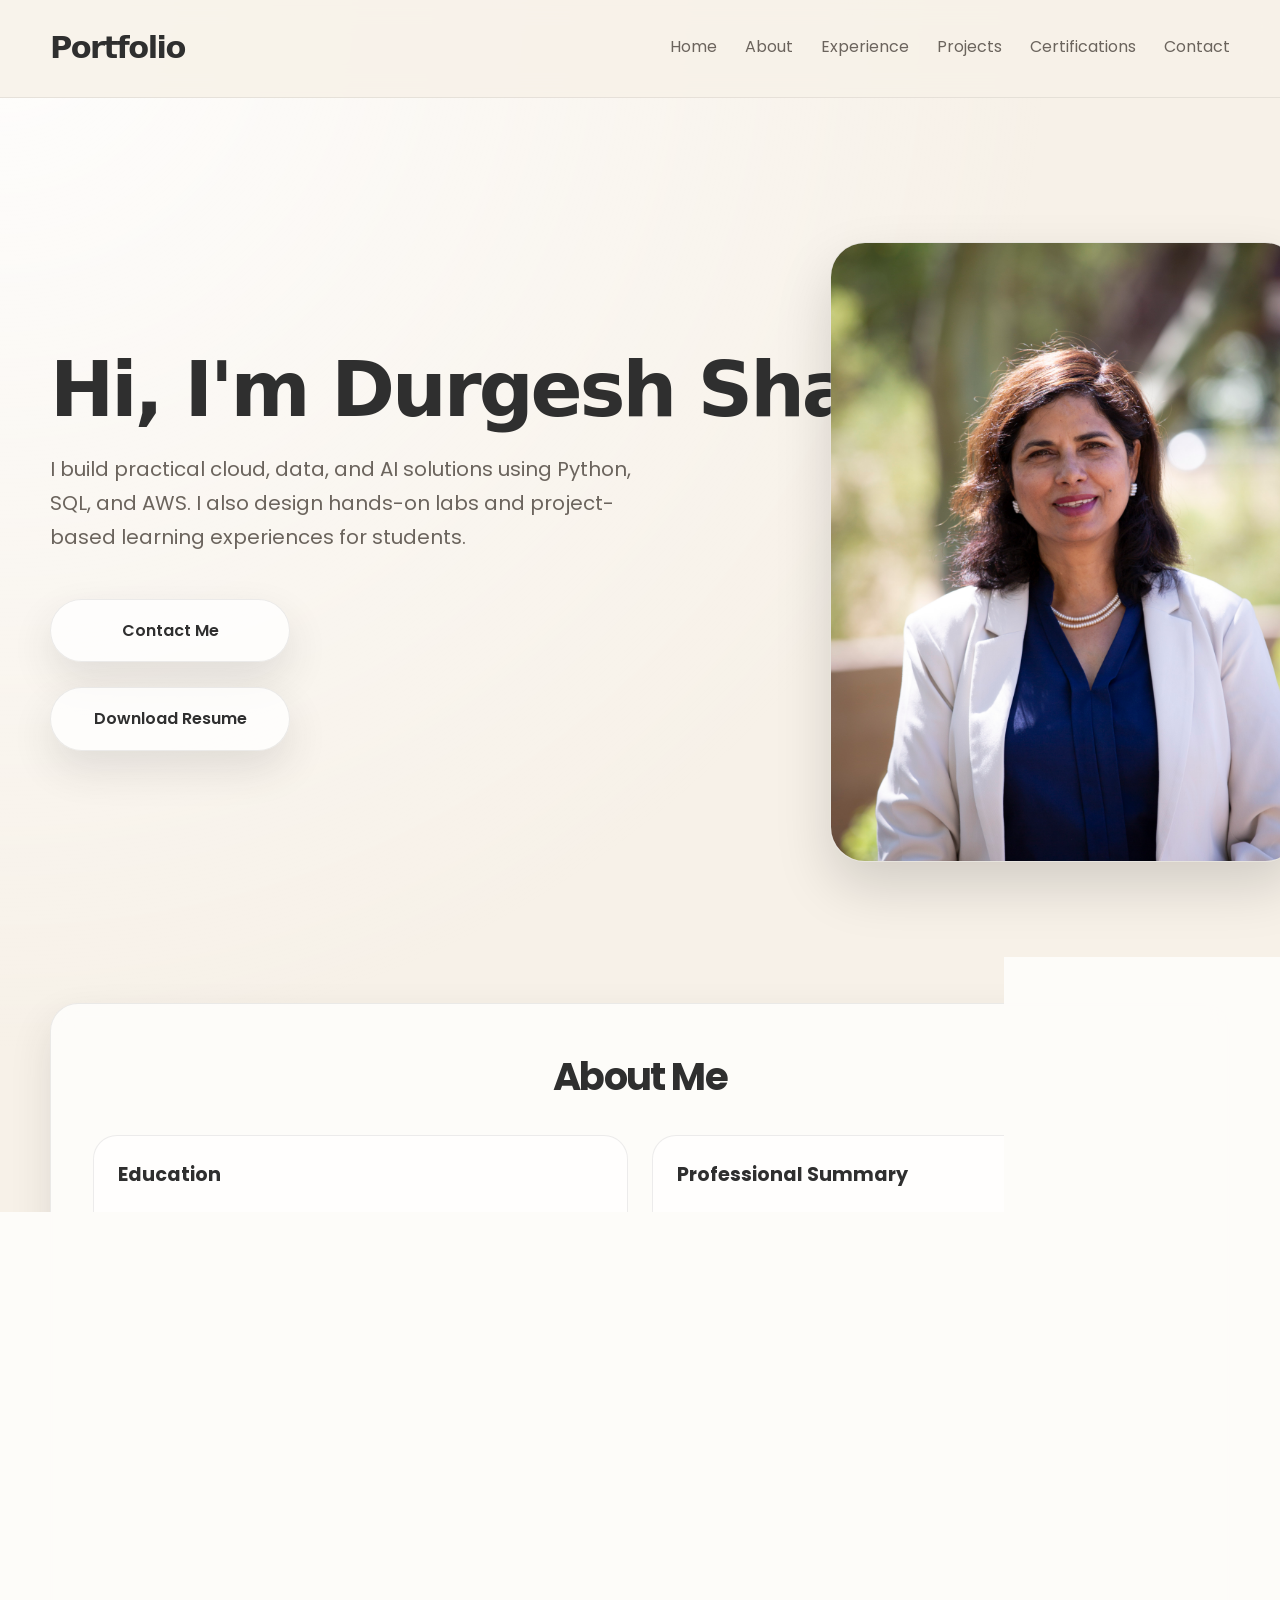
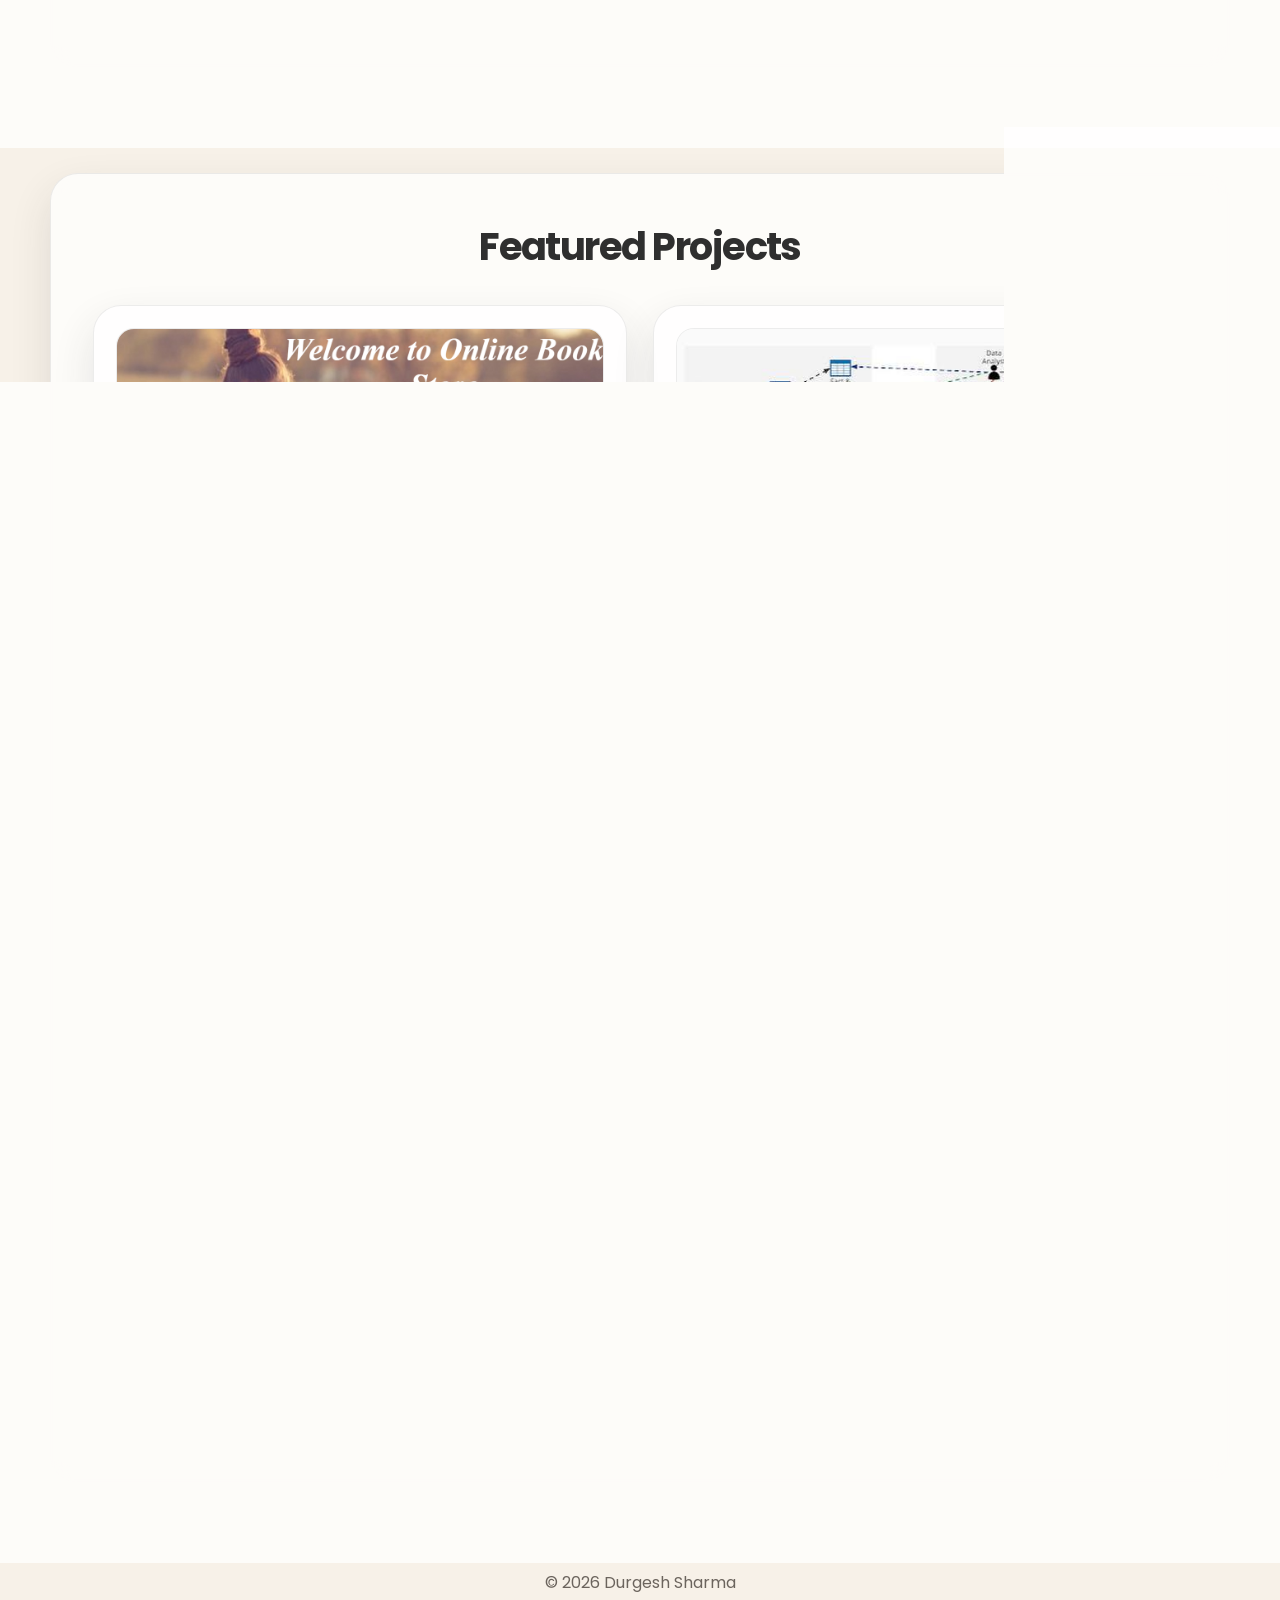
==== commit aa7de296: "Update introduction in index.html" ====
--- a/index.html
+++ b/index.html
@@ -27,6 +27,8 @@
       <div class="container hero-home">
         <div>
           <h1>Hi, I'm
+
+
             
             Durgesh Sharma</h1>
           <p>
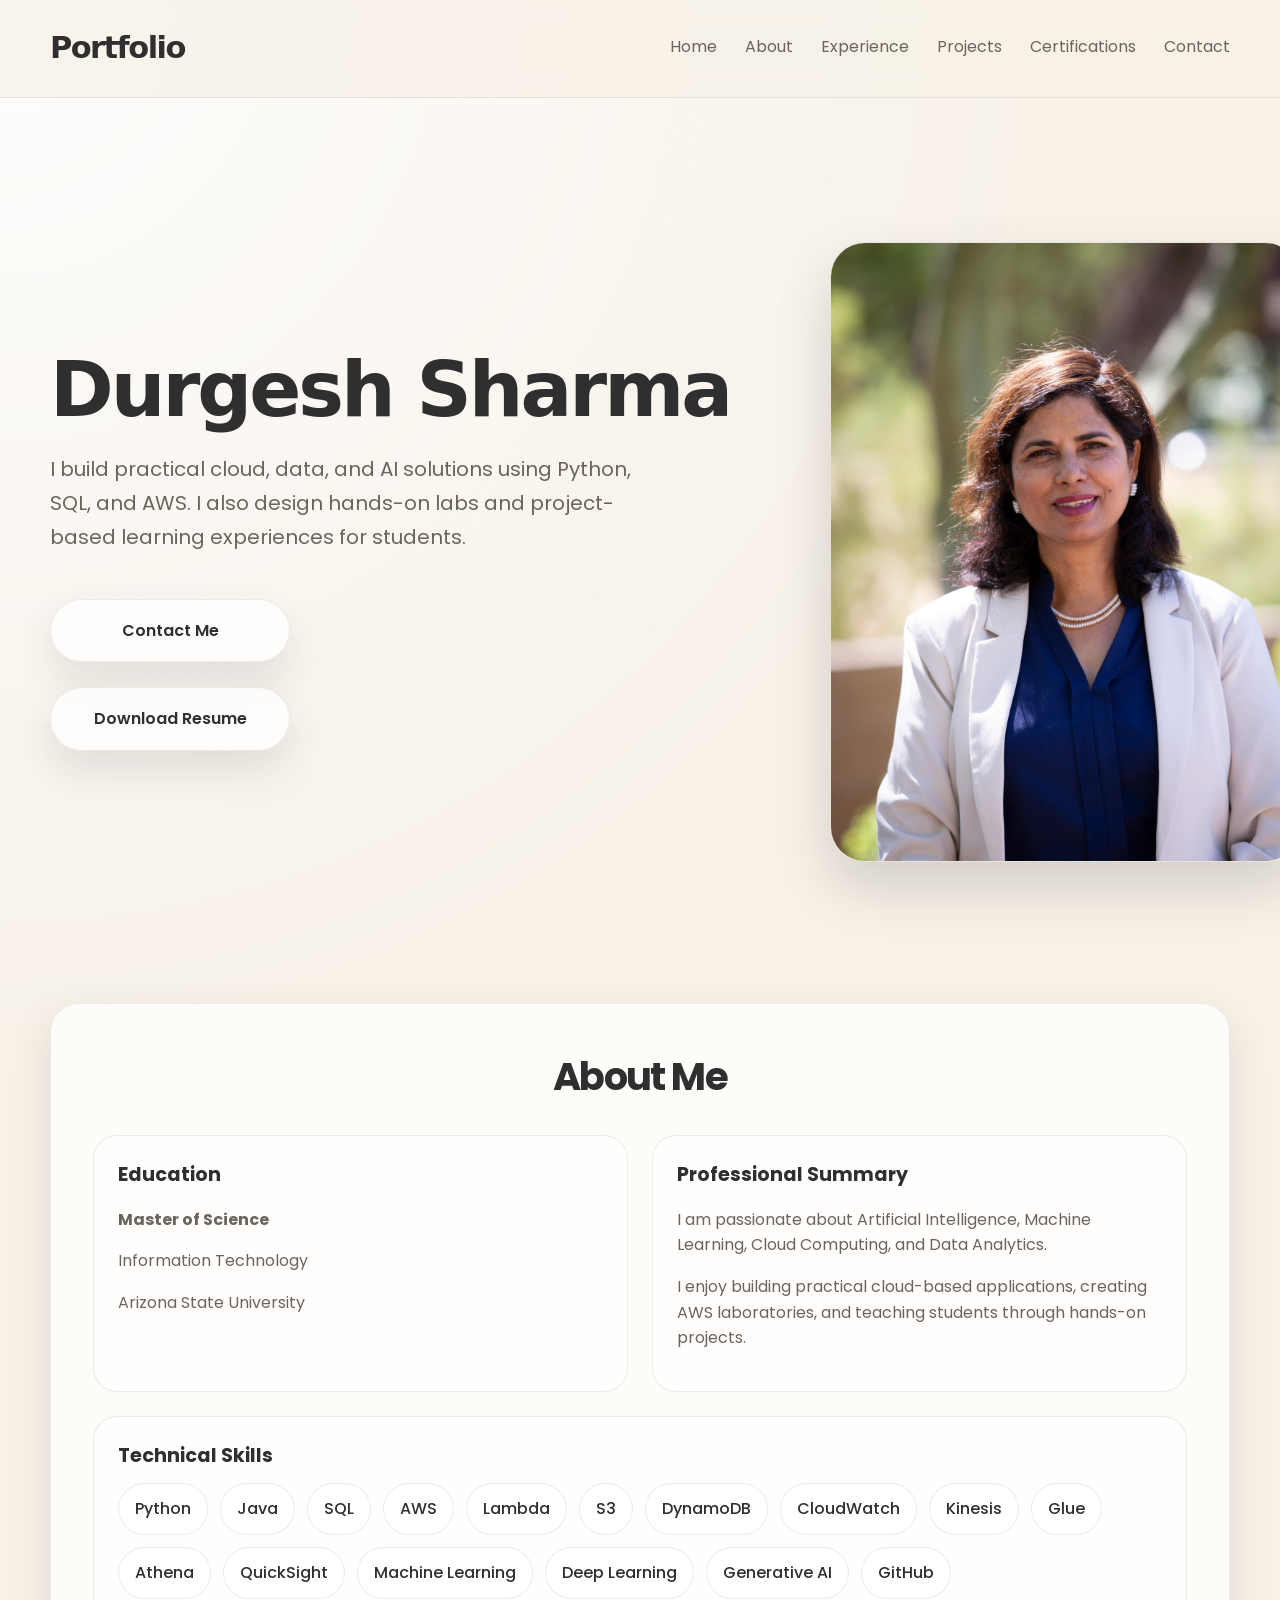
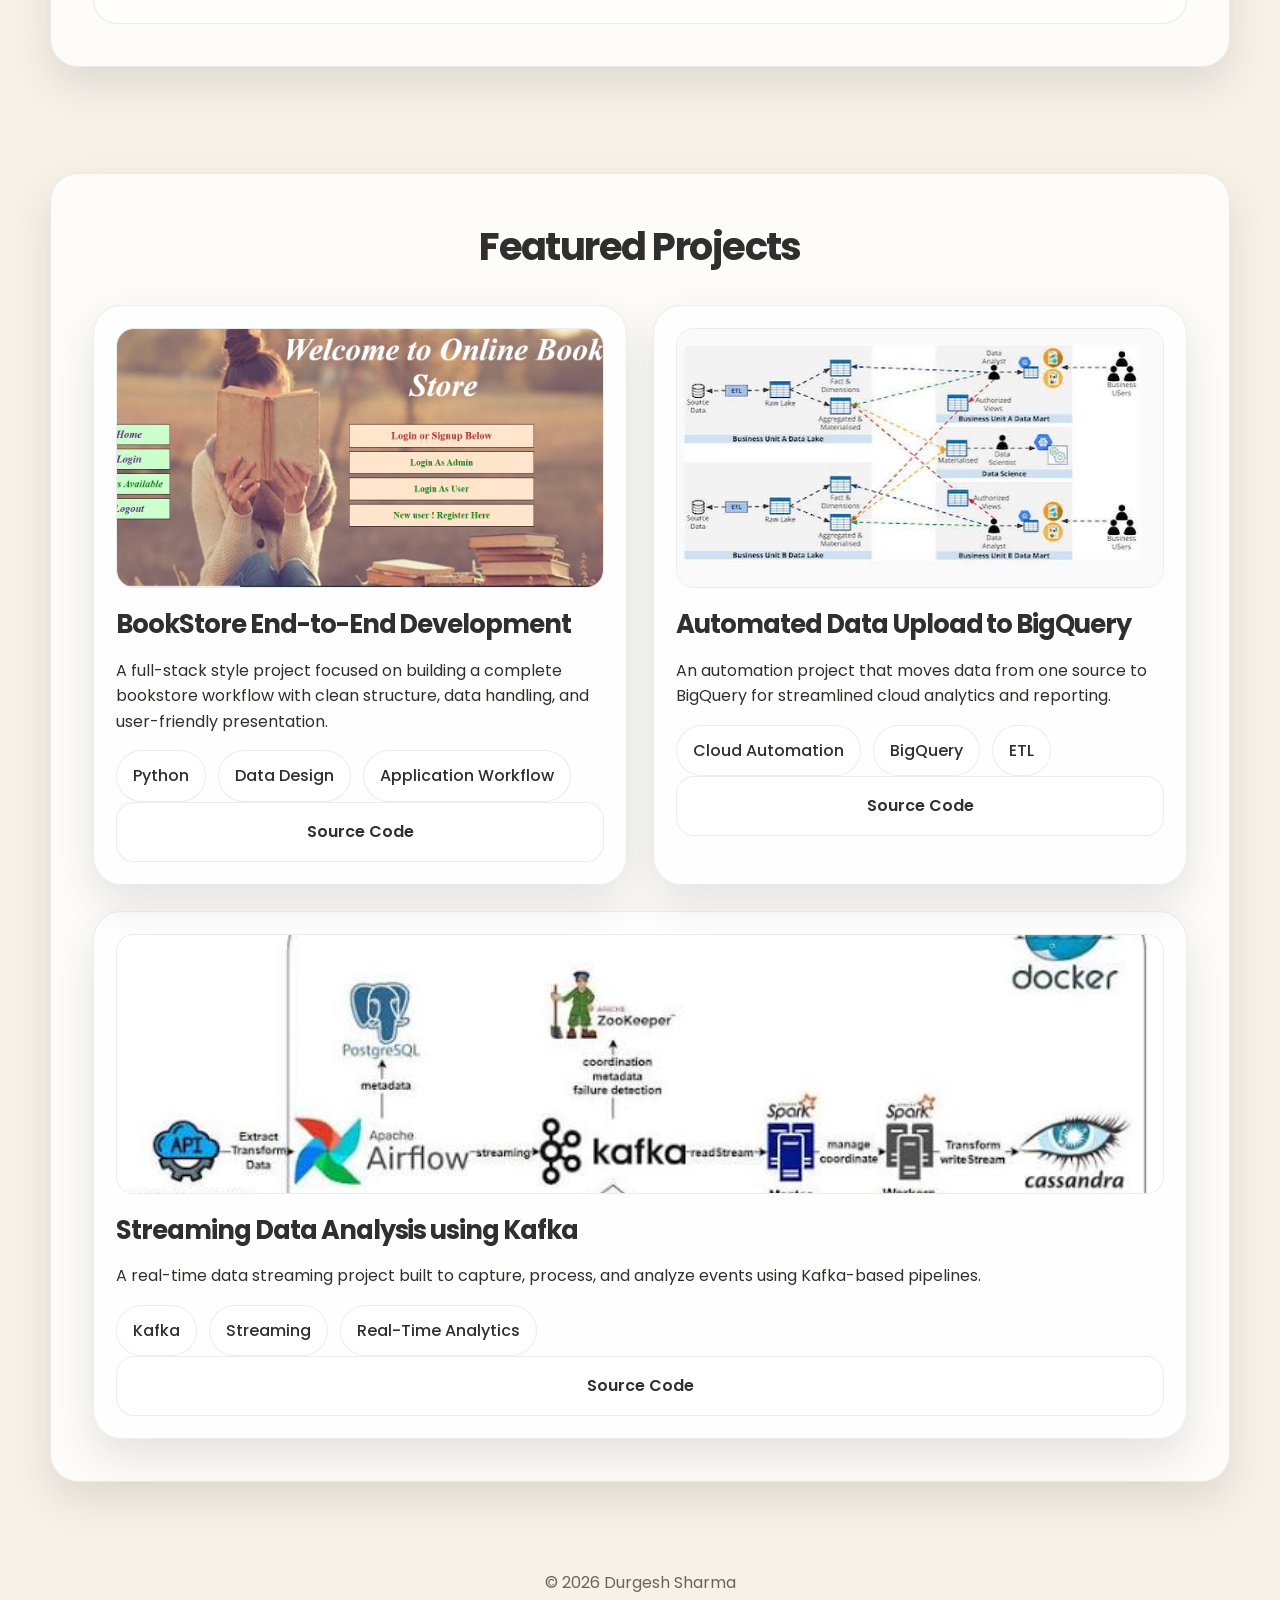
==== commit 9ec383ff: "Fix header formatting in index.html" ====
--- a/index.html
+++ b/index.html
@@ -26,7 +26,7 @@
     <section class="hero">
       <div class="container hero-home">
         <div>
-          <h1>Hi, I'm
+          <h1>
 
 
             
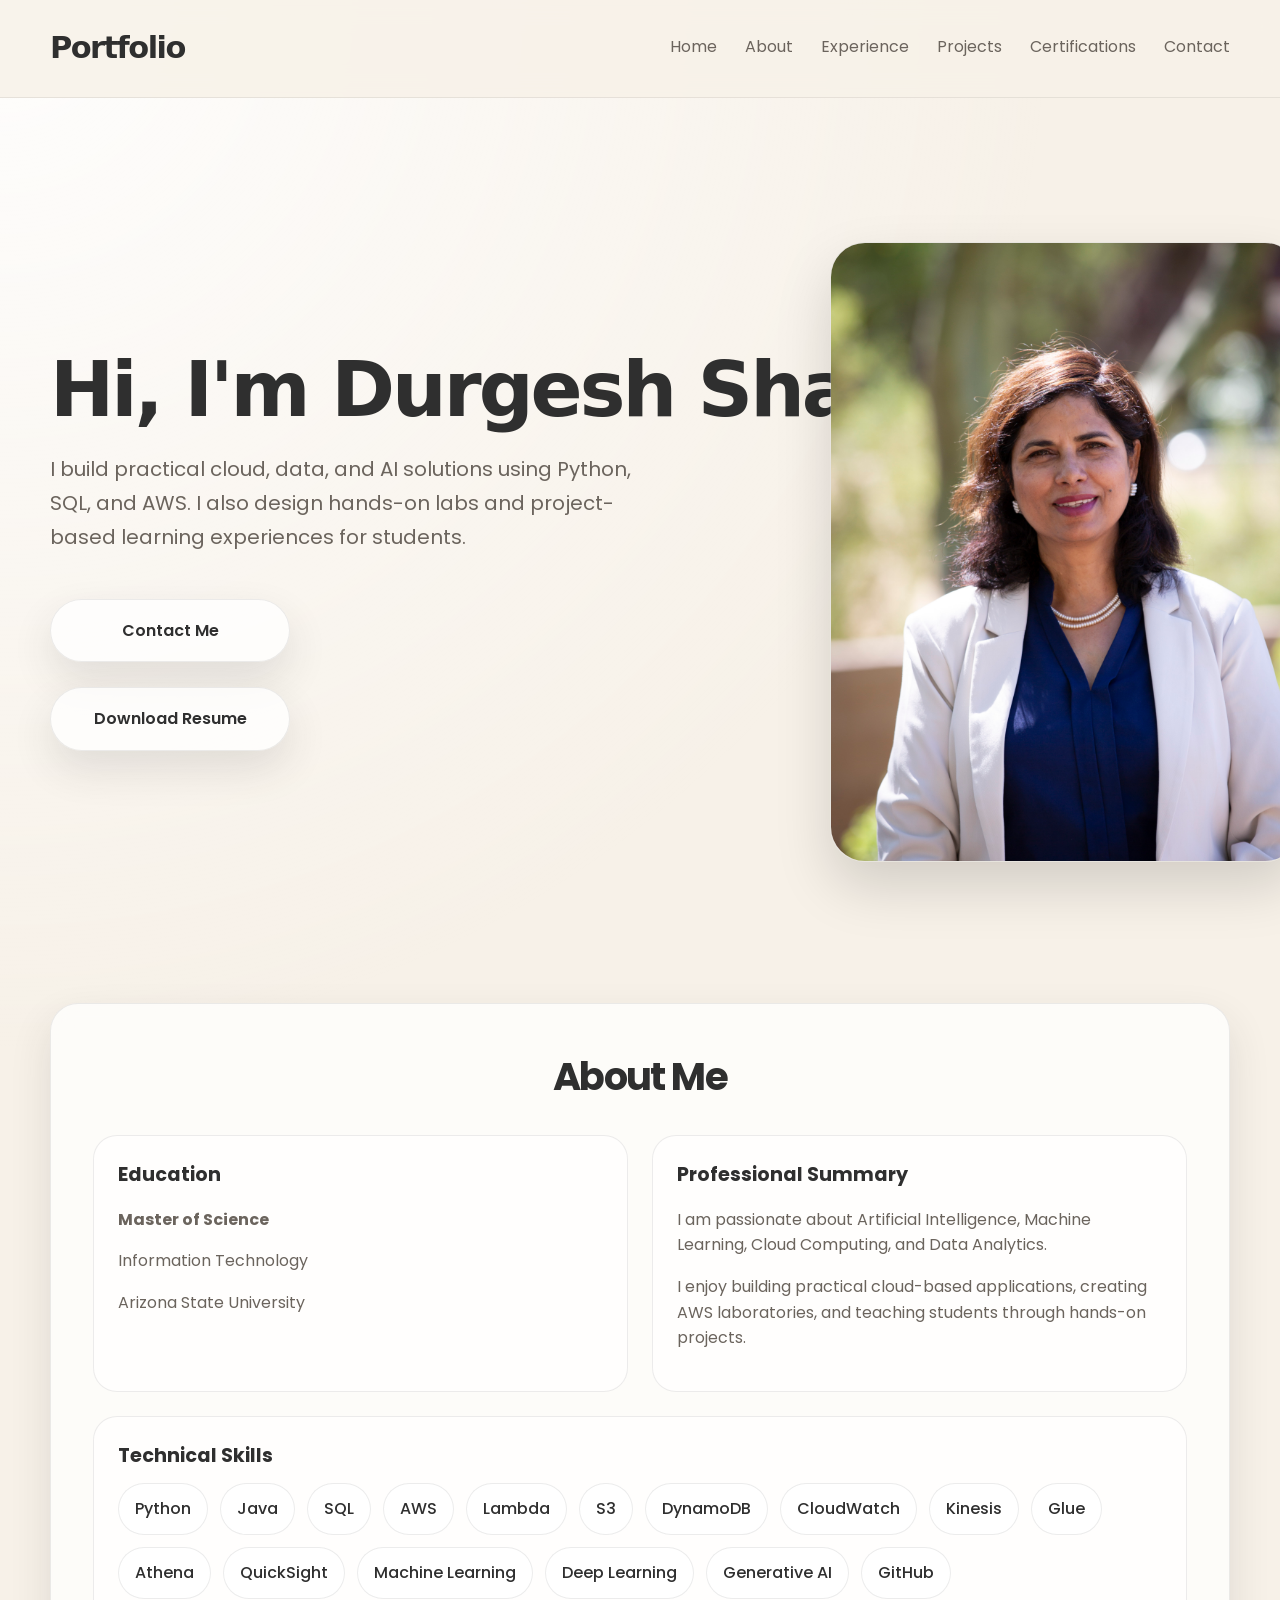
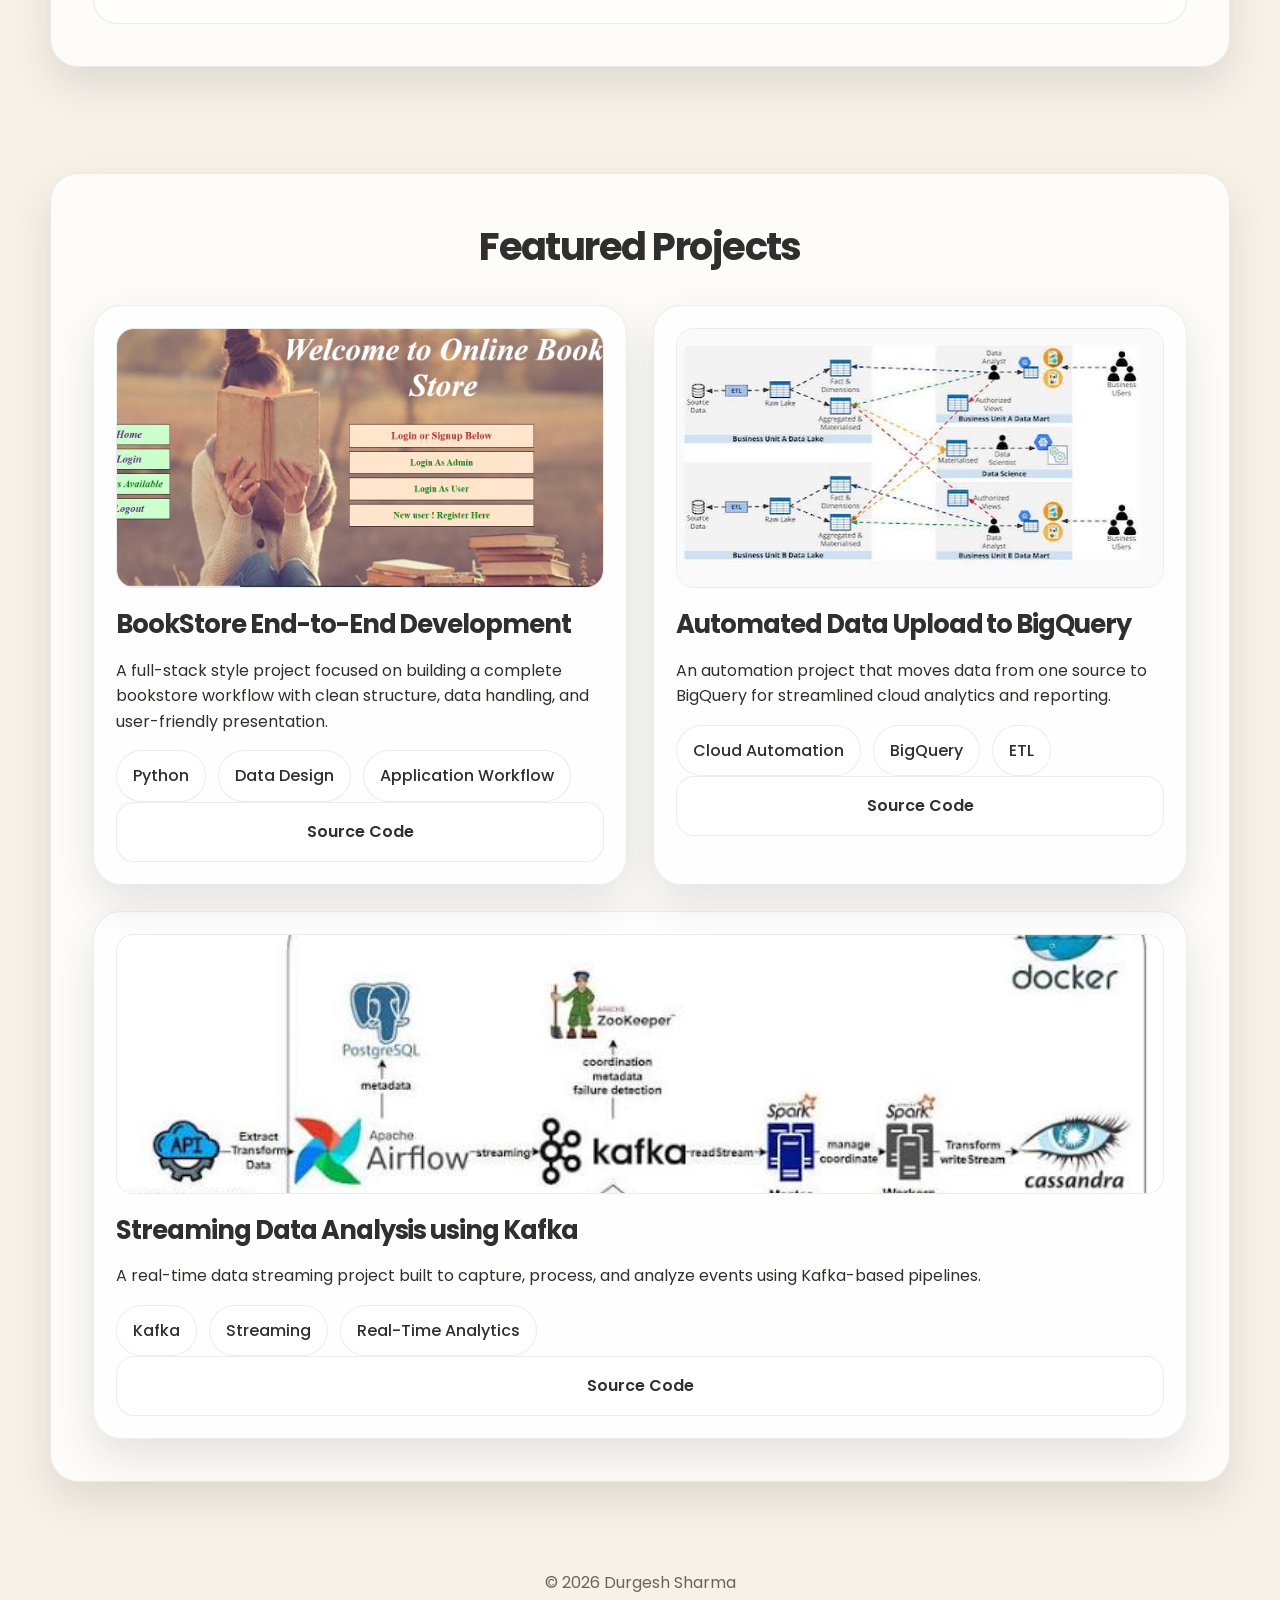
==== commit af72608f: "Update header to include name 'Durgesh Sharma'" ====
--- a/index.html
+++ b/index.html
@@ -26,7 +26,7 @@
     <section class="hero">
       <div class="container hero-home">
         <div>
-          <h1>
+          <h1>Hi, I'm 
 
 
             
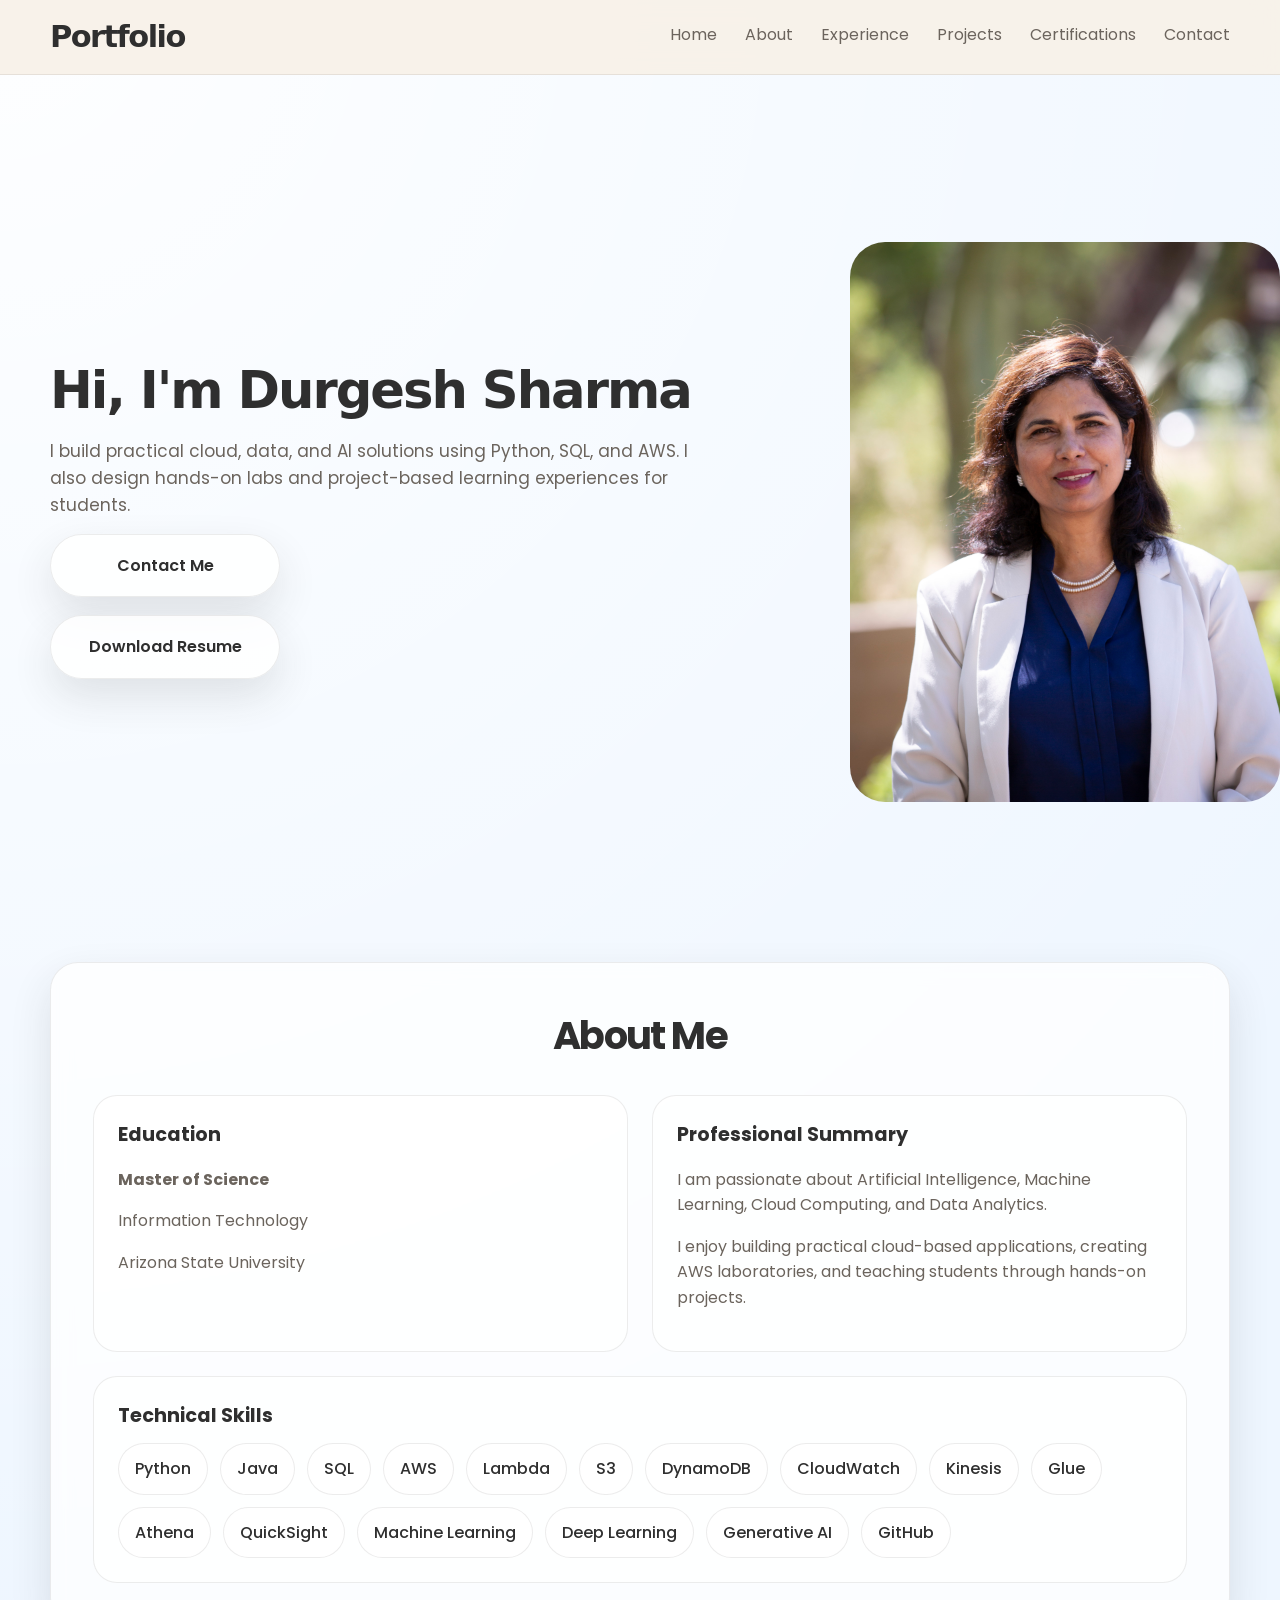
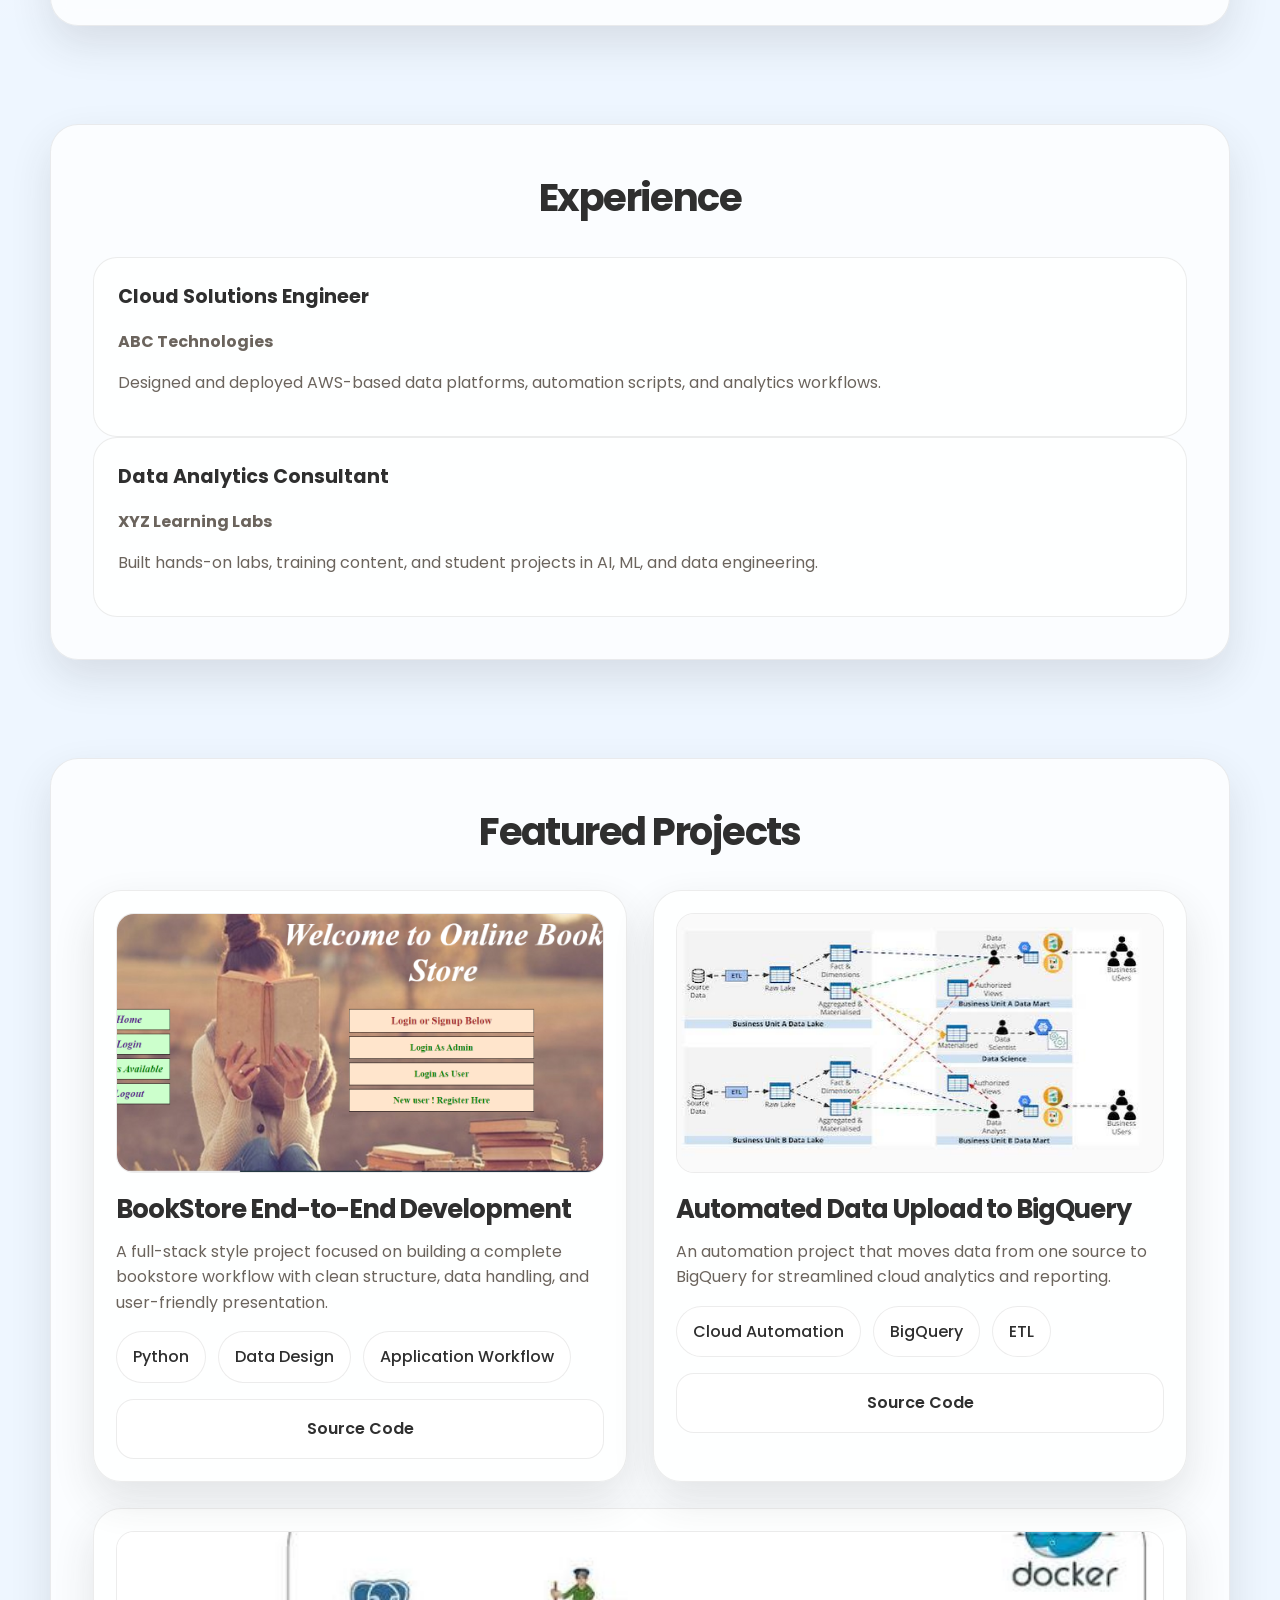
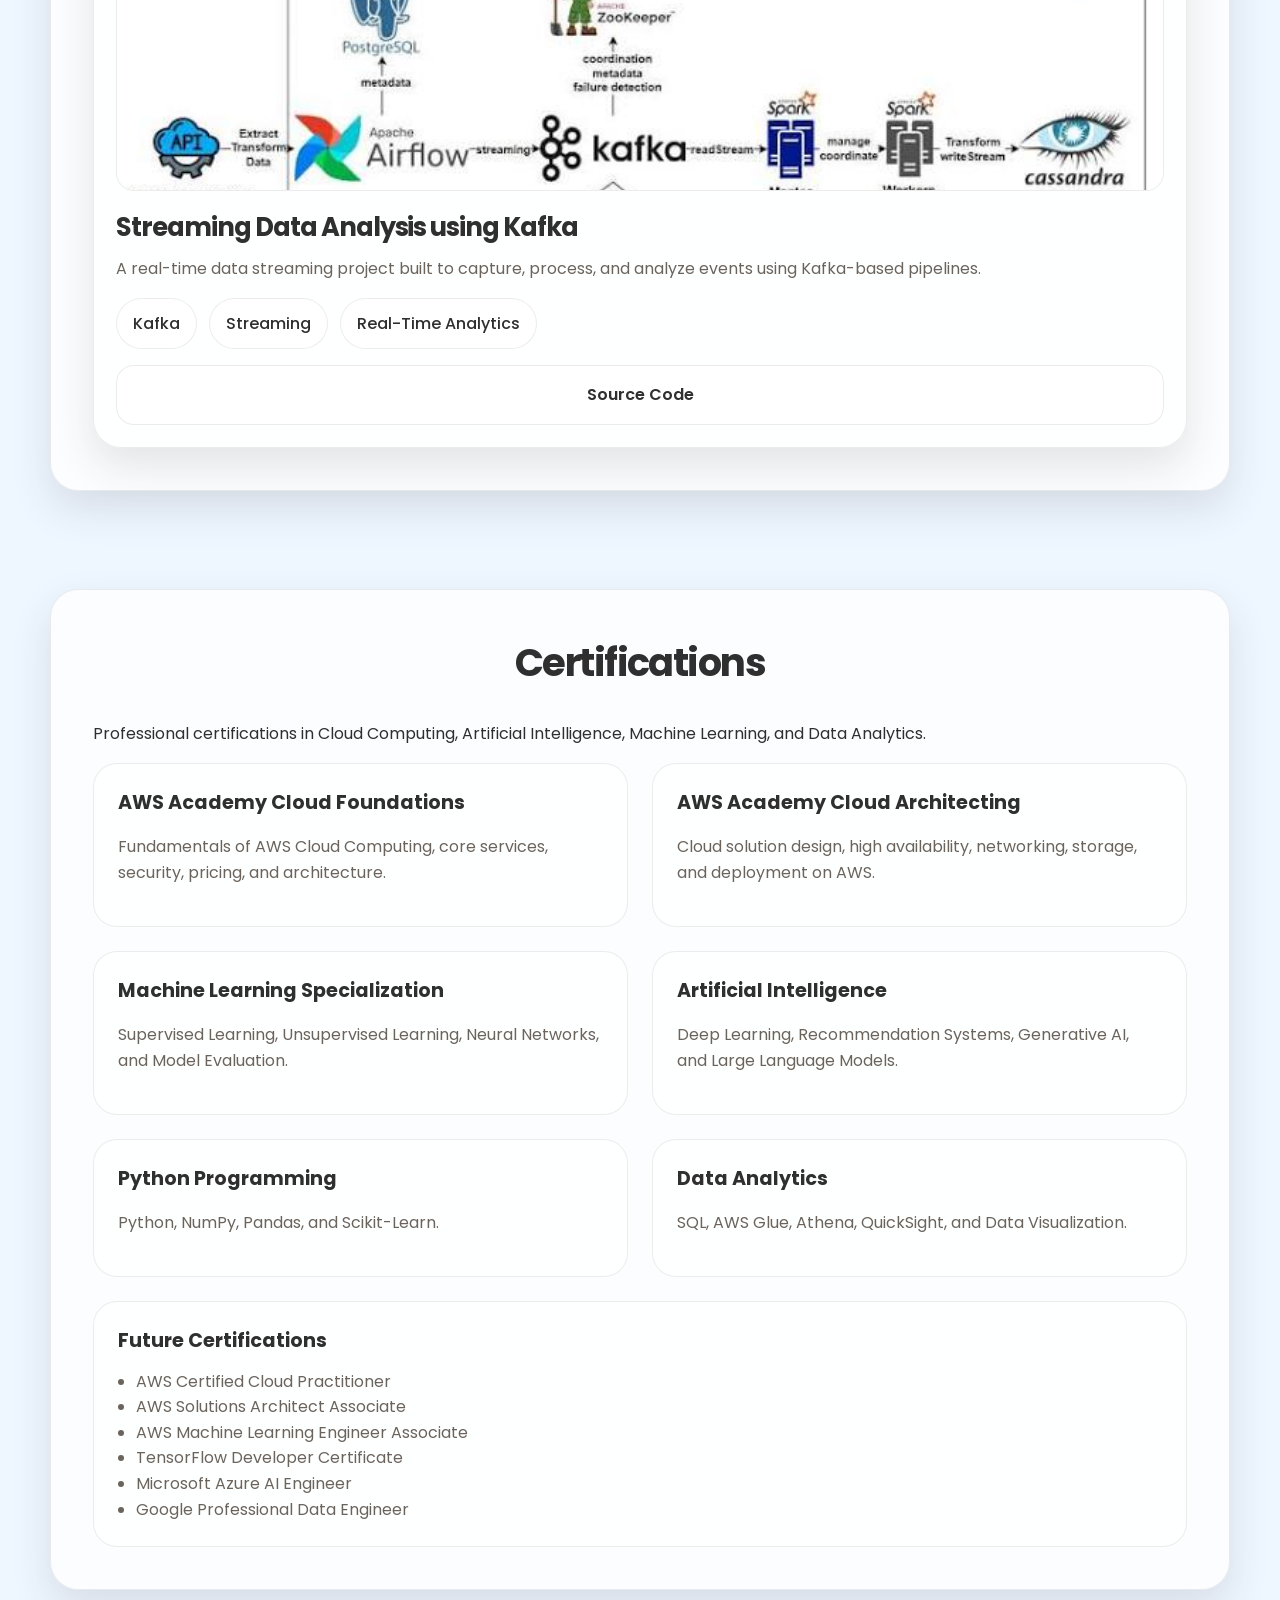
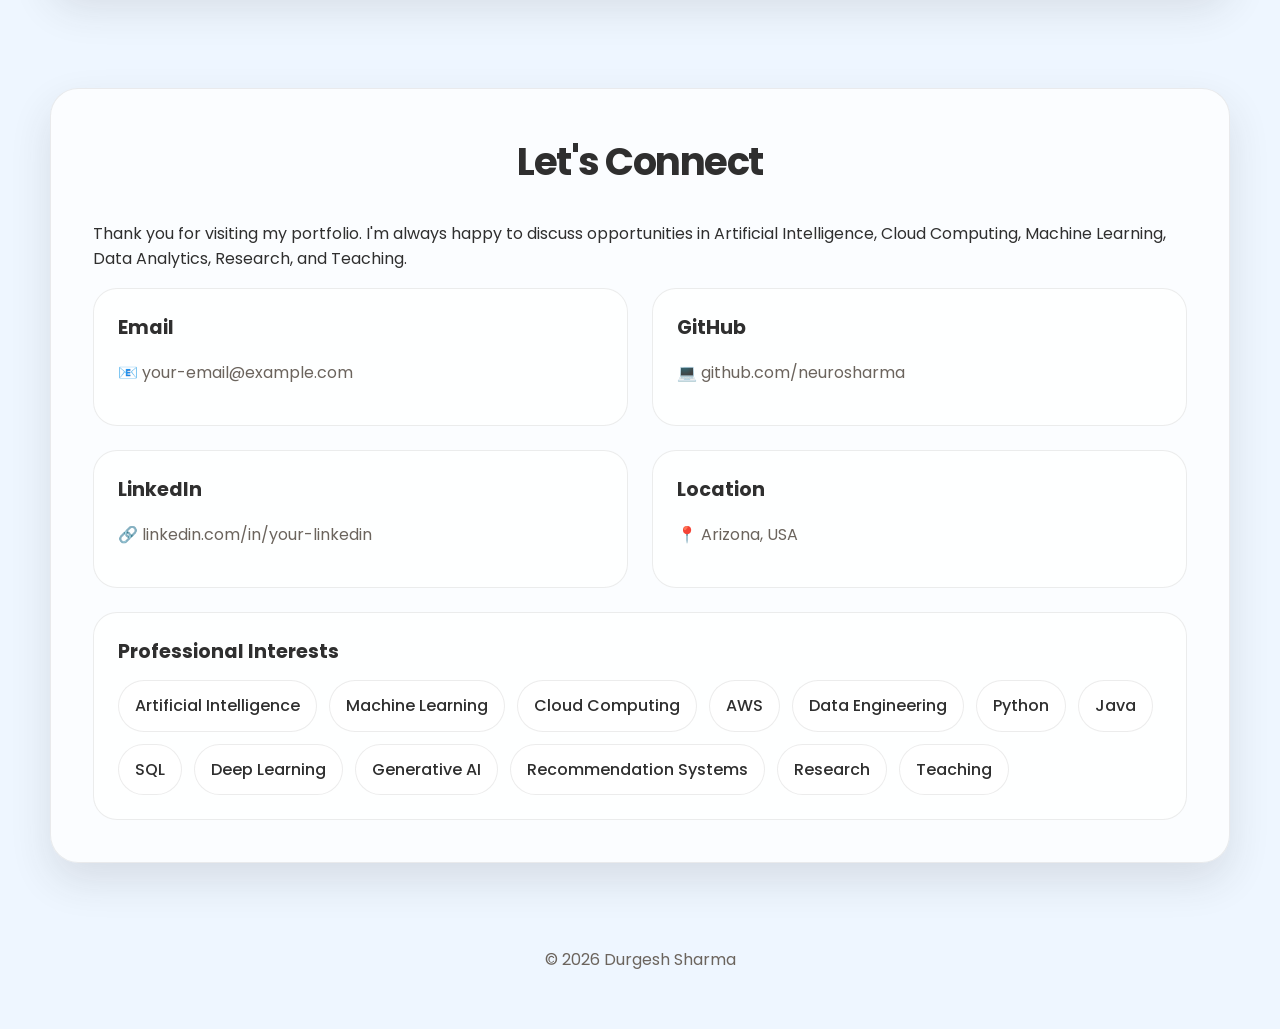
==== commit 48760883: "Updated homepage and CSS" ====
--- a/index.html
+++ b/index.html
@@ -13,11 +13,11 @@
       <div class="brand">Portfolio</div>
       <nav class="nav-links">
         <a href="index.html">Home</a>
-        <a href="about.html">About</a>
-        <a href="experience.html">Experience</a>
-        <a href="projects.html">Projects</a>
-        <a href="certifications.html">Certifications</a>
-        <a href="contact.html">Contact</a>
+        <a href="#about">About</a>
+        <a href="#experience">Experience</a>
+        <a href="#projects">Projects</a>
+        <a href="#certifications">Certifications</a>
+        <a href="#contact">Contact</a>
       </nav>
     </div>
   </header>
@@ -37,7 +37,7 @@
           </p>
 
           <div class="buttons">
-            <a class="btn" href="contact.html">Contact Me</a>
+            <a class="btn" href="#contact">Contact Me</a>
             <a class="btn" href="resume.pdf" download>Download Resume</a>
           </div>
         </div>
@@ -48,7 +48,7 @@
       </div>
     </section>
 
-    <section class="section">
+    <section id="about" class="section">
       <div class="container panel">
         <h2 class="section-title">About Me</h2>
 
@@ -97,7 +97,27 @@
       </div>
     </section>
 
-    <section class="section">
+    <section id="experience" class="section">
+      <div class="container panel">
+        <h2 class="section-title">Experience</h2>
+
+        <div class="experience-grid">
+          <div class="info-card">
+            <h3>Cloud Solutions Engineer</h3>
+            <p><strong>ABC Technologies</strong></p>
+            <p>Designed and deployed AWS-based data platforms, automation scripts, and analytics workflows.</p>
+          </div>
+
+          <div class="info-card">
+            <h3>Data Analytics Consultant</h3>
+            <p><strong>XYZ Learning Labs</strong></p>
+            <p>Built hands-on labs, training content, and student projects in AI, ML, and data engineering.</p>
+          </div>
+        </div>
+      </div>
+    </section>
+
+    <section id="projects" class="section">
       <div class="container panel">
         <h2 class="section-title">Featured Projects</h2>
 
@@ -161,6 +181,109 @@
         </div>
       </div>
     </section>
+
+    <section id="certifications" class="section">
+      <div class="container panel">
+        <h2 class="section-title">Certifications</h2>
+        <p>Professional certifications in Cloud Computing, Artificial Intelligence, Machine Learning, and Data Analytics.</p>
+
+        <div class="about-grid">
+          <div class="info-card">
+            <h3>AWS Academy Cloud Foundations</h3>
+            <p>Fundamentals of AWS Cloud Computing, core services, security, pricing, and architecture.</p>
+          </div>
+
+          <div class="info-card">
+            <h3>AWS Academy Cloud Architecting</h3>
+            <p>Cloud solution design, high availability, networking, storage, and deployment on AWS.</p>
+          </div>
+        </div>
+
+        <div class="about-grid" style="margin-top: 24px;">
+          <div class="info-card">
+            <h3>Machine Learning Specialization</h3>
+            <p>Supervised Learning, Unsupervised Learning, Neural Networks, and Model Evaluation.</p>
+          </div>
+
+          <div class="info-card">
+            <h3>Artificial Intelligence</h3>
+            <p>Deep Learning, Recommendation Systems, Generative AI, and Large Language Models.</p>
+          </div>
+        </div>
+
+        <div class="about-grid" style="margin-top: 24px;">
+          <div class="info-card">
+            <h3>Python Programming</h3>
+            <p>Python, NumPy, Pandas, and Scikit-Learn.</p>
+          </div>
+
+          <div class="info-card">
+            <h3>Data Analytics</h3>
+            <p>SQL, AWS Glue, Athena, QuickSight, and Data Visualization.</p>
+          </div>
+        </div>
+
+        <div class="info-card" style="margin-top: 24px;">
+          <h3>Future Certifications</h3>
+          <ul>
+            <li>AWS Certified Cloud Practitioner</li>
+            <li>AWS Solutions Architect Associate</li>
+            <li>AWS Machine Learning Engineer Associate</li>
+            <li>TensorFlow Developer Certificate</li>
+            <li>Microsoft Azure AI Engineer</li>
+            <li>Google Professional Data Engineer</li>
+          </ul>
+        </div>
+      </div>
+    </section>
+
+    <section id="contact" class="section">
+      <div class="container panel">
+        <h2 class="section-title">Let's Connect</h2>
+        <p>Thank you for visiting my portfolio. I'm always happy to discuss opportunities in Artificial Intelligence, Cloud Computing, Machine Learning, Data Analytics, Research, and Teaching.</p>
+
+        <div class="contact-grid">
+          <div class="info-card">
+            <h3>Email</h3>
+            <p>📧 <a href="mailto:your-email@example.com">your-email@example.com</a></p>
+          </div>
+
+          <div class="info-card">
+            <h3>GitHub</h3>
+            <p>💻 <a href="https://github.com/neurosharma" target="_blank" rel="noreferrer">github.com/neurosharma</a></p>
+          </div>
+
+          <div class="info-card">
+            <h3>LinkedIn</h3>
+            <p>🔗 <a href="https://linkedin.com/in/your-linkedin" target="_blank" rel="noreferrer">linkedin.com/in/your-linkedin</a></p>
+          </div>
+
+          <div class="info-card">
+            <h3>Location</h3>
+            <p>📍 Arizona, USA</p>
+          </div>
+        </div>
+
+        <div style="margin-top: 24px;" class="info-card">
+          <h3>Professional Interests</h3>
+          <div class="skills">
+            <span class="skill">Artificial Intelligence</span>
+            <span class="skill">Machine Learning</span>
+            <span class="skill">Cloud Computing</span>
+            <span class="skill">AWS</span>
+            <span class="skill">Data Engineering</span>
+            <span class="skill">Python</span>
+            <span class="skill">Java</span>
+            <span class="skill">SQL</span>
+            <span class="skill">Deep Learning</span>
+            <span class="skill">Generative AI</span>
+            <span class="skill">Recommendation Systems</span>
+            <span class="skill">Research</span>
+            <span class="skill">Teaching</span>
+          </div>
+        </div>
+      </div>
+    </section>
   </main>
 
   <footer>
--- a/assets/css/style.css
+++ b/assets/css/style.css
@@ -1,8 +1,8 @@
 @import url('https://fonts.googleapis.com/css2?family=Poppins:wght@300;400;500;600;700;800&display=swap');
 
 :root {
-  --bg: #f7f1e8;
-  --card: rgba(255, 255, 255, 0.74);
+  --bg: #eef6ff;
+  --card: rgba(255, 255, 255, 0.76);
   --text: #2f2f2f;
   --muted: #6b645d;
   --line: rgba(47, 47, 47, 0.09);
@@ -23,9 +23,10 @@
   font-family: "Poppins", system-ui, -apple-system, BlinkMacSystemFont, "Segoe UI", sans-serif;
   color: var(--text);
   background:
-    radial-gradient(circle at top left, rgba(255, 255, 255, 0.92), transparent 30%),
+    radial-gradient(circle at top left, rgba(255, 255, 255, 0.92), transparent 28%),
     var(--bg);
   line-height: 1.6;
+  overflow-x: hidden;
 }
 
 a {
@@ -47,7 +48,7 @@
   position: sticky;
   top: 0;
   z-index: 20;
-  background: rgba(247, 241, 232, 0.86);
+  background: rgba(247, 241, 232, 0.88);
   backdrop-filter: blur(14px);
   border-bottom: 1px solid var(--line);
 }
@@ -57,7 +58,7 @@
   align-items: center;
   justify-content: space-between;
   gap: 18px;
-  padding: 24px 0;
+  padding: 22px 0;
   flex-wrap: wrap;
 }
 
@@ -65,6 +66,7 @@
   font-size: 1.9rem;
   font-weight: 800;
   letter-spacing: -0.05em;
+  line-height: 1;
 }
 
 .nav-links {
@@ -78,6 +80,7 @@
 .nav-links a {
   position: relative;
   padding-bottom: 4px;
+  transition: color 0.2s ease;
 }
 
 .nav-links a::after {
@@ -100,7 +103,7 @@
 }
 
 .hero {
-  padding: 72px 0 34px;
+  padding: 64px 0 28px;
   text-align: center;
 }
 
@@ -112,14 +115,14 @@
 }
 
 .hero p {
-  margin: 18px auto 0;
+  margin: 16px auto 0;
   max-width: 760px;
   color: var(--muted);
   font-size: 1.06rem;
 }
 
 .section {
-  padding: 34px 0 72px;
+  padding: 30px 0 68px;
 }
 
 .panel {
@@ -145,47 +148,47 @@
 
 .hero-home {
   display: grid;
-  grid-template-columns: 58% 42%;
+  grid-template-columns: minmax(0, 54%) minmax(360px, 46%);
   align-items: center;
-  gap: 70px;
-  min-height: 85vh;
+  gap: 52px;
+  min-height: 82vh;
   text-align: left;
 }
 
 .hero-home h1 {
-  font-size: 4.8rem;
+  font-size: clamp(2.4rem, 4vw, 3.8rem);
   font-weight: 800;
-  line-height: 0.95;
-  letter-spacing: -3px;
-  margin: 0 0 25px;
-  max-width: 700px;
+  line-height: 1;
+  letter-spacing: -2px;
+  margin: 0 0 22px;
+  max-width: 650px;
   white-space: nowrap;
 }
 
-.hero-home p {
-  font-size: 1.25rem;
-  color: var(--muted);
-  max-width: 620px;
-  line-height: 1.7;
-  margin: 0 0 30px;
+.hero-home {
+    display: grid;
+    grid-template-columns: 55% 45%;
+    align-items: center;
+    gap: 50px;
+    min-height: 85vh;
 }
 
 .buttons {
   display: flex;
   flex-direction: column;
-  gap: 25px;
+  gap: 18px;
   width: fit-content;
-  margin-top: 45px;
+  margin-top: 14px;
 }
 
 .btn {
   display: inline-flex;
   align-items: center;
   justify-content: center;
-  min-width: 240px;
+  min-width: 230px;
   padding: 18px 28px;
   border-radius: 999px;
-  background: rgba(255, 255, 255, 0.76);
+  background: rgba(255, 255, 255, 0.82);
   border: 1px solid var(--line);
   box-shadow: var(--shadow);
   font-weight: 600;
@@ -199,16 +202,13 @@
 }
 
 .hero-image {
-  width: 470px;
-  height: 620px;
-  justify-self: end;
-  border-radius: 35px;
-  overflow: hidden;
-  box-shadow: 0 25px 55px rgba(0, 0, 0, 0.15);
-  border: 1px solid var(--line);
-  background: rgba(255, 255, 255, 0.35);
-  transition: transform 0.22s ease, box-shadow 0.22s ease;
-}
+    width: 430px;
+    height: 560px;
+    justify-self: end;
+    border-radius: 35px;
+    overflow: hidden;
+}
+
 
 .hero-image:hover {
   transform: translateY(-4px);
@@ -230,7 +230,7 @@
 .info-card {
   padding: 24px;
   border-radius: 24px;
-  background: rgba(255, 255, 255, 0.68);
+  background: rgba(255, 255, 255, 0.72);
   border: 1px solid var(--line);
   transition: transform 0.22s ease, box-shadow 0.22s ease, border-color 0.22s ease;
 }
@@ -265,7 +265,7 @@
 .skill {
   padding: 12px 16px;
   border-radius: 999px;
-  background: rgba(255, 255, 255, 0.74);
+  background: rgba(255, 255, 255, 0.78);
   border: 1px solid var(--line);
   font-weight: 500;
   transition: transform 0.2s ease, box-shadow 0.2s ease;
@@ -284,7 +284,7 @@
 .timeline-item {
   padding: 22px;
   border-radius: 22px;
-  background: rgba(255, 255, 255, 0.68);
+  background: rgba(255, 255, 255, 0.72);
   border: 1px solid var(--line);
   transition: transform 0.22s ease, box-shadow 0.22s ease;
 }
@@ -302,7 +302,7 @@
 
 .projects-grid {
   display: grid;
-  grid-template-columns: repeat(2, 1fr);
+  grid-template-columns: repeat(2, minmax(0, 1fr));
   gap: 26px;
 }
 
@@ -338,10 +338,15 @@
 }
 
 .project-card h2 {
-  margin: 0 0 18px;
-  font-size: clamp(1.5rem, 2vw, 2.1rem);
+  margin: 0 0 14px;
+  font-size: clamp(1.4rem, 2vw, 2rem);
   line-height: 1.15;
   letter-spacing: -0.04em;
+}
+
+.project-card p {
+  color: var(--muted);
+  margin: 0;
 }
 
 .source-link {
@@ -349,9 +354,10 @@
   align-items: center;
   justify-content: center;
   width: 100%;
+  margin-top: 16px;
   padding: 16px 18px;
   border-radius: 18px;
-  background: rgba(255, 255, 255, 0.72);
+  background: rgba(255, 255, 255, 0.78);
   border: 1px solid var(--line);
   font-weight: 600;
   transition: transform 0.22s ease, box-shadow 0.22s ease, border-color 0.22s ease;
@@ -371,7 +377,7 @@
 .contact-list a {
   padding: 16px 18px;
   border-radius: 18px;
-  background: rgba(255, 255, 255, 0.74);
+  background: rgba(255, 255, 255, 0.78);
   border: 1px solid var(--line);
   font-weight: 500;
   transition: transform 0.22s ease, box-shadow 0.22s ease;
@@ -390,11 +396,11 @@
 
 @media (max-width: 1100px) {
   .hero-home {
-    gap: 44px;
+    gap: 40px;
   }
 
   .hero-home h1 {
-    font-size: clamp(2.4rem, 5vw, 4.2rem);
+    font-size: clamp(2.2rem, 5vw, 4rem);
     white-space: normal;
     max-width: 100%;
   }
